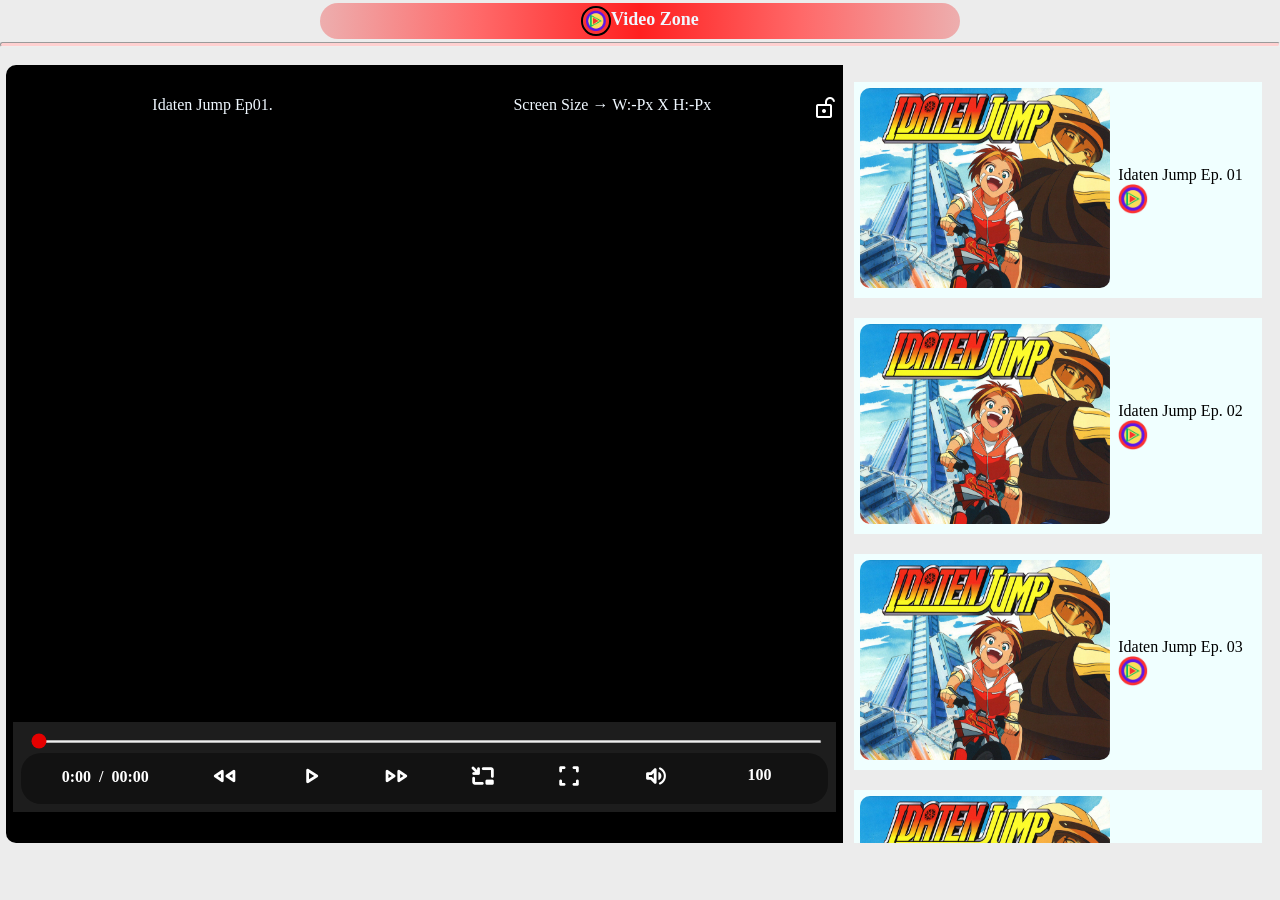
==== index.html @ 2ab311d7 "Update index.html" ====
<!DOCTYPE html>
<html lang="en">
<head>
    <meta charset="UTF-8">
    <meta http-equiv="X-UA-Compatible" content="IE=edge">
    <meta name="viewport" content="width=device-width, initial-scale=1.0">
    <title>VideoZone</title>
    <link rel="icon" type="image/x-icon" href="images/Vz.jpg">
    <link rel="stylesheet" href="Vp.css">
    <link rel="stylesheet" href="https://fonts.googleapis.com/css2?family=Material+Symbols+Rounded:opsz,wght,FILL,GRAD@35,400,1,0" />
    <!-- <script src="Cv.js" defer></script> -->
    <script src="vp.js" defer></script>
    <!-- <script src="Videoplay.js" defer></script> -->
</head>
<body  oncontextmenu="return false">
  <div class="VZ">
    <h1 style="background-image:linear-gradient(to right,rgb(237, 174, 174),rgb(255, 104, 104),rgb(255, 32, 32),rgb(255, 104, 104),rgb(237, 174, 174));color:aliceblue;text-align:center;border-radius: 30px;padding:3px;font-size:large;"><img title="Double Click To Play" src="images/Vz.jpg">Video Zone</h1> 
  </div>
  <hr><br>
  <div id="screendiv">    
    <div id="divscreen">
      <div id="topline">
        <span id="videonamediv">Idaten Jump Ep01. </span><span id="screensizebox"> Screen Size → W:-Px X H:-Px</span><span class="material-symbols-rounded" id="controloff" title="Hide Controls ?" onclick="controldisplay('controlscontainer')"style="display:block;">lock_open_right</span>
      </div>
      <span id="controlon" title=" Unhide Controls ?"style="display:none;"onclick="controldisplay('controlscontainer')" class="material-symbols-rounded">lock</span>
      <video id="screen" src="https://drive.google.com/uc?id=17fX93QQMP7njPQOnDocSz2VIwqGGJq8P" type="video/mp4">
      </video>
        <div id="controlscontainer" style="display: flex;">
            <input id="progress" min="0" max="100" title="Seek" type="range" steps="any" value="0">
            <div id="controls">
                <div id="timer">
                    <div class="currtime">0:00</div>
                    <div>&ensp;/&ensp;</div>
                    <div class="totaltime">00:00</div>
                </div>
                <div id="back" title="Seek Backward"><span class="material-symbols-rounded">fast_rewind</span></div>
                <div id="play" style="display:block;" title="Play"><strong><span class="material-symbols-rounded">play_arrow</span></strong></div>
                <div id="pause" style="display:none;" title="Pause"><span class="material-symbols-rounded">pause</span></div>
                <div id="forward" title="Seek Forward"><span class="material-symbols-rounded">fast_forward</span></div>    
                <div id="minip" style="display:block;" title="Click to go in Picture in Picture Mode"><span class="material-symbols-rounded">pip</span></div>
                <div id="fullscr" style="display:block;"title="Click to enter Fullscreen Mode"><span id="enterfullscr" class="material-symbols-rounded">fullscreen</span></div>
                <div id="exitfullscr" style="display:none;"title="Click for exiting Fullscreen Mode"><span class="material-symbols-rounded">fullscreen_exit</span></div>
                <div id="voln" style="display:block" title="Click to Mute"><span class="material-symbols-rounded">volume_up</span></div>
                <div id="mute" style="display:none" title="Click to Unmute"><span class="material-symbols-rounded">volume_off</span></div>
                <div id="volumectrl">
                    <div id="volval">100</div>
                    <div><input type="range" min="0" max="100" steps="any" value="100" id="volslider" title="Volume"></div>
                </div>
            </div>
        </div>
      </div>
      <div id="playlistbox">
        <div id="video" title="Double Click To Play"ondblclick="changevideo('https://drive.google.com/uc?id=17fX93QQMP7njPQOnDocSz2VIwqGGJq8P')" onclick="changename('Idaten Jump Ep01.')"><div id="Logo"><img title="Double Click To Play" id ="emoji"src="images/IdatenJumpthumb.jpg" loading="lazy"></div><div id="videoname"> Idaten Jump Ep. 01 <img src="images/Vz.jpg" alt=""loading="lazy"></div></div>
        <div id="video" title="Double Click To Play"ondblclick="changevideo('https://drive.google.com/uc?id=1LpdgyJtOFF5Zq3sFD_Yh4rYKMyDdZ2xb')" onclick="changename('Idaten Jump Ep02.')"><div id="Logo"><img title="Double Click To Play" id ="emoji"src="images/IdatenJumpthumb.jpg" loading="lazy"></div><div id="videoname"> Idaten Jump Ep. 02 <img src="images/Vz.jpg" alt=""loading="lazy"></div></div>
        <div id="video" title="Double Click To Play"ondblclick="changevideo('https://drive.google.com/uc?id=1TwIGcS3vvm5MdcJZX16FSysqMiQM6kZU')" onclick="changename('Idaten Jump Ep03.')"><div id="Logo"><img title="Double Click To Play" id ="emoji"src="images/IdatenJumpthumb.jpg" loading="lazy"></div><div id="videoname"> Idaten Jump Ep. 03 <img src="images/Vz.jpg" alt=""loading="lazy"></div></div>
        <div id="video" title="Double Click To Play"ondblclick="changevideo('https://drive.google.com/uc?id=1SN4HrGyn4Rx7WLSH6e83dNX7ka7Sp0pX')" onclick="changename('Idaten Jump Ep04.')"><div id="Logo"><img  title="Double Click To Play"id ="emoji"src="images/IdatenJumpthumb.jpg" loading="lazy"></div><div id="videoname"> Idaten Jump Ep. 04 <img src="images/Vz.jpg" alt=""loading="lazy"></div></div>
        <div id="video" title="Double Click To Play"ondblclick="changevideo('https://drive.google.com/uc?id=1RLSKfBnV1SX9iva5cTBljS2ZFB76FhCT')" onclick="changename('Idaten Jump Ep05.')"><div id="Logo"><img title="Double Click To Play" id ="emoji"src="images/IdatenJumpthumb.jpg" loading="lazy"></div><div id="videoname"> Idaten Jump Ep. 05 <img src="images/Vz.jpg" alt=""loading="lazy"></div></div>
        <div id="video" title="Double Click To Play"ondblclick="changevideo('https://drive.google.com/uc?id=13RPdfA_qL4JXfD3C7utwh7-Bg0ZV3koY')" onclick="changename('Idaten Jump Ep06.')"><div id="Logo"><img title="Double Click To Play" id ="emoji"src="images/IdatenJumpthumb.jpg" loading="lazy"></div><div id="videoname"> Idaten Jump Ep. 06 <img src="images/Vz.jpg" alt=""loading="lazy"></div></div>
        <div id="video" title="Double Click To Play"ondblclick="changevideo('https://drive.google.com/uc?id=19SU13CrgwAM-6_XJYVrpFC8CmPB7UXJ-')" onclick="changename('Idaten Jump Ep07.')"><div id="Logo"><img title="Double Click To Play" id ="emoji"src="images/IdatenJumpthumb.jpg" loading="lazy"></div><div id="videoname"> Idaten Jump Ep. 07 <img src="images/Vz.jpg" alt=""loading="lazy"></div></div>
        <div id="video" title="Double Click To Play"ondblclick="changevideo('https://drive.google.com/uc?id=1nNVzIRfTKL1hcSTtJ85rYpInzCCMkB2B')" onclick="changename('Idaten Jump Ep08.')"><div id="Logo"><img title="Double Click To Play" id ="emoji"src="images/IdatenJumpthumb.jpg" loading="lazy"></div><div id="videoname"> Idaten Jump Ep. 08 <img src="images/Vz.jpg" alt=""loading="lazy"></div></div>
        <div id="video" title="Double Click To Play"ondblclick="changevideo('https://drive.google.com/uc?id=1M0Oy7IV7PtsjEBSqBiI3Nrl9AWj2uve-')" onclick="changename('Idaten Jump Ep09.')"><div id="Logo"><img title="Double Click To Play" id ="emoji"src="images/IdatenJumpthumb.jpg" loading="lazy"></div><div id="videoname"> Idaten Jump Ep. 09 <img src="images/Vz.jpg" alt=""loading="lazy"></div></div>
        <div id="video" title="Double Click To Play"ondblclick="changevideo('https://drive.google.com/uc?id=1KN3f-aL7c00NjUzwoz6NjCIOn2vcNPpG')" onclick="changename('Idaten Jump Ep10.')"><div id="Logo"><img title="Double Click To Play" id ="emoji"src="images/IdatenJumpthumb.jpg" loading="lazy"></div><div id="videoname"> Idaten Jump Ep. 10<img src="images/Vz.jpg" alt=""loading="lazy"></div></div>
        <div id="video" title="Double Click To Play"ondblclick="changevideo('https://drive.google.com/uc?id=1cTh1K5lPnvPtdeQ1439SAeDF27GjWcjZ')" onclick="changename('Idaten Jump Ep11.')"><div id="Logo"><img title="Double Click To Play" id ="emoji"src="images/IdatenJumpthumb.jpg" loading="lazy"></div><div id="videoname"> Idaten Jump Ep. 11<img src="images/Vz.jpg" alt=""loading="lazy"></div></div>
        <div id="video" title="Double Click To Play"ondblclick="changevideo('https://drive.google.com/uc?id=1NzWOO1Q-bLQMmb6wIt8wAMizdJyYcDRH')" onclick="changename('Idaten Jump Ep12.')"><div id="Logo"><img title="Double Click To Play" id ="emoji"src="images/IdatenJumpthumb.jpg" loading="lazy"></div><div id="videoname"> Idaten Jump Ep. 12 <img src="images/Vz.jpg" alt=""loading="lazy"></div></div>
        <div id="video" title="Double Click To Play"ondblclick="changevideo('https://drive.google.com/uc?id=1zjcLsHFSBz-BXbhmHZDAe264FQ-FbCeS')" onclick="changename('Idaten Jump Ep13.')"><div id="Logo"><img title="Double Click To Play" id ="emoji"src="images/IdatenJumpthumb.jpg" loading="lazy"></div><div id="videoname"> Idaten Jump Ep. 13 <img src="images/Vz.jpg" alt=""loading="lazy"></div></div>
        <div id="video" title="Double Click To Play"ondblclick="changevideo('https://drive.google.com/uc?id=1YOs_XMV3zIWLnbPQ9BtK8FJat3lQAQL5')" onclick="changename('Idaten Jump Ep14.')"><div id="Logo"><img title="Double Click To Play" id ="emoji"src="images/IdatenJumpthumb.jpg" loading="lazy"></div><div id="videoname"> Idaten Jump Ep. 14 <img src="images/Vz.jpg" alt=""loading="lazy"></div></div>
        <div id="video" title="Double Click To Play"ondblclick="changevideo('https://drive.google.com/uc?id=16KUlC-424HCEi-WEUWo0r0gmbvrbl0s3')" onclick="changename('Idaten Jump Ep15.')"><div id="Logo"><img title="Double Click To Play" id ="emoji"src="images/IdatenJumpthumb.jpg" loading="lazy"></div><div id="videoname"> Idaten Jump Ep. 15 <img src="images/Vz.jpg" alt=""loading="lazy"></div></div>
        <div id="video" title="Double Click To Play"ondblclick="changevideo('https://drive.google.com/uc?id=1_Dw-xEtk8DD_Y3RrZD5NjyHJY6Xaah5_')" onclick="changename('Idaten Jump Ep16.')"><div id="Logo"><img title="Double Click To Play" id ="emoji"src="images/IdatenJumpthumb.jpg" loading="lazy"></div><div id="videoname"> Idaten Jump Ep. 16 <img src="images/Vz.jpg" alt=""loading="lazy"></div></div>
        <div id="video" title="Double Click To Play"ondblclick="changevideo('https://drive.google.com/uc?id=1NCholr8GoaM24Q5WagCtxHX-SGfPcDni')" onclick="changename('Idaten Jump Ep17.')"><div id="Logo"><img title="Double Click To Play" id ="emoji"src="images/IdatenJumpthumb.jpg" loading="lazy"></div><div id="videoname"> Idaten Jump Ep. 17 <img src="images/Vz.jpg" alt=""loading="lazy"></div></div>
        <div id="video" title="Double Click To Play"ondblclick="changevideo('https://drive.google.com/uc?id=1Hq-FkrAMZGl-4llx71GLIh3LMsFCZaQB')" onclick="changename('Idaten Jump Ep18.')"><div id="Logo"><img title="Double Click To Play" id ="emoji"src="images/IdatenJumpthumb.jpg" loading="lazy"></div><div id="videoname"> Idaten Jump Ep. 18 <img src="images/Vz.jpg" alt=""loading="lazy"></div></div>
        <div id="video" title="Double Click To Play"ondblclick="changevideo('https://drive.google.com/uc?id=1H3FiuPw2QKkeQbQ7gmm7EzSs0DmO3wHm')" onclick="changename('Idaten Jump Ep19.')"><div id="Logo"><img title="Double Click To Play" id ="emoji"src="images/IdatenJumpthumb.jpg" loading="lazy"></div><div id="videoname"> Idaten Jump Ep. 19 <img src="images/Vz.jpg" alt=""loading="lazy"></div></div>
        <div id="video" title="Double Click To Play"ondblclick="changevideo('https://drive.google.com/uc?id=1NzWOO1Q-bLQMmb6wIt8wAMizdJyYcDRH')" onclick="changename('Idaten Jump Ep20.')"><div id="Logo"><img title="Double Click To Play" id ="emoji"src="images/IdatenJumpthumb.jpg" loading="lazy"></div><div id="videoname"> Idaten Jump Ep. 20 <img src="images/Vz.jpg" alt=""loading="lazy"></div></div>
        <div id="video" title="Double Click To Play"ondblclick="changevideo('https://drive.google.com/uc?id=10lUFYtxxaXyzh9rgh2ZUHt2tdxdGWPEf')" onclick="changename('Idaten Jump Ep21.')"><div id="Logo"><img title="Double Click To Play" id ="emoji"src="images/IdatenJumpthumb.jpg" loading="lazy"></div><div id="videoname"> Idaten Jump Ep. 21 <img src="images/Vz.jpg" alt=""loading="lazy"></div></div>
        <div id="video" title="Double Click To Play"ondblclick="changevideo('https://drive.google.com/uc?id=1cnpUNpBY9U5Ge2I03qOAxcx2jHKhn2UB')" onclick="changename('Idaten Jump Ep22.')"><div id="Logo"><img title="Double Click To Play" id ="emoji"src="images/IdatenJumpthumb.jpg" loading="lazy"></div><div id="videoname"> Idaten Jump Ep. 22 <img src="images/Vz.jpg" alt=""loading="lazy"></div></div>
        <div id="video" title="Double Click To Play"ondblclick="changevideo('https://drive.google.com/uc?id=12oncHoFNlaydz7SIpJPyz1yTrCF2t9TG')" onclick="changename('Idaten Jump Ep23.')"><div id="Logo"><img title="Double Click To Play" id ="emoji"src="images/IdatenJumpthumb.jpg" loading="lazy"></div><div id="videoname"> Idaten Jump Ep. 23 <img src="images/Vz.jpg" alt=""loading="lazy"></div></div>
        <div id="video" title="Double Click To Play"ondblclick="changevideo('https://drive.google.com/uc?id=1aTvTTdFdYvej8iIGMq9Grhxmm9UWGKBs')" onclick="changename('Idaten Jump Ep24.')"><div id="Logo"><img title="Double Click To Play" id ="emoji"src="images/IdatenJumpthumb.jpg" loading="lazy"></div><div id="videoname"> Idaten Jump Ep. 24 <img src="images/Vz.jpg" alt=""loading="lazy"></div></div>
        <div id="video" title="Double Click To Play"ondblclick="changevideo('https://drive.google.com/uc?id=1NQAOePSqjx8ctV0KOVYuPkFlQG3tau9T')" onclick="changename('Idaten Jump Ep25.')"><div id="Logo"><img title="Double Click To Play" id ="emoji"src="images/IdatenJumpthumb.jpg" loading="lazy"></div><div id="videoname"> Idaten Jump Ep. 25 <img src="images/Vz.jpg" alt=""loading="lazy"></div></div>
        <div id="video" title="Double Click To Play"ondblclick="changevideo('https://drive.google.com/uc?id=133sZZ_5Diacn5u-cqip_7JMGbKk9vdkr')" onclick="changename('Idaten Jump Ep26.')"><div id="Logo"><img title="Double Click To Play" id ="emoji"src="images/IdatenJumpthumb.jpg" loading="lazy"></div><div id="videoname"> Idaten Jump Ep. 26 <img src="images/Vz.jpg" alt=""loading="lazy"></div></div>
        <div id="video" title="Double Click To Play"ondblclick="changevideo('https://drive.google.com/uc?id=1RakEUXyHnZ6UECsiVqlHtZVv86vgnDsk')" onclick="changename('Idaten Jump Ep27.')"><div id="Logo"><img title="Double Click To Play" id ="emoji"src="images/IdatenJumpthumb.jpg" loading="lazy"></div><div id="videoname"> Idaten Jump Ep. 27 <img src="images/Vz.jpg" alt=""loading="lazy"></div></div>
        <div id="video" title="Double Click To Play"ondblclick="changevideo('https://drive.google.com/uc?id=1nDBQVuskom_l6gjia_QjTYj3BTf6cYD-')" onclick="changename('Idaten Jump Ep28.')"><div id="Logo"><img title="Double Click To Play" id ="emoji"src="images/IdatenJumpthumb.jpg" loading="lazy"></div><div id="videoname"> Idaten Jump Ep. 28 <img src="images/Vz.jpg" alt=""loading="lazy"></div></div>
        <div id="video" title="Double Click To Play"ondblclick="changevideo('https://drive.google.com/uc?id=176Cuxz87i3bTb8BmGzcJK0HsfFaffQhE')" onclick="changename('Idaten Jump Ep29.')"><div id="Logo"><img title="Double Click To Play" id ="emoji"src="images/IdatenJumpthumb.jpg" loading="lazy"></div><div id="videoname"> Idaten Jump Ep. 29 <img src="images/Vz.jpg" alt=""loading="lazy"></div></div>
        <div id="video" title="Double Click To Play"ondblclick="changevideo('https://drive.google.com/uc?id=1JJUguyQQAQrxoTHnbAvAYMuiD7OzA4mr')" onclick="changename('Idaten Jump Ep30.')"><div id="Logo"><img title="Double Click To Play" id ="emoji"src="images/IdatenJumpthumb.jpg" loading="lazy"></div><div id="videoname"> Idaten Jump Ep. 30 <img src="images/Vz.jpg" alt=""loading="lazy"></div></div>
        <div id="video" title="Double Click To Play"ondblclick="changevideo('https://drive.google.com/uc?id=1RR7SftbVyW5n6PhwxAj5ihOQl_xAYyJV')" onclick="changename('Idaten Jump Ep31.')"><div id="Logo"><img title="Double Click To Play" id ="emoji"src="images/IdatenJumpthumb.jpg" loading="lazy"></div><div id="videoname"> Idaten Jump Ep. 31 <img src="images/Vz.jpg" alt=""loading="lazy"></div></div>
        <div id="video" title="Double Click To Play"ondblclick="changevideo('https://drive.google.com/uc?id=10KX0tIyzoZ3Cq7kiVBG3ZfjT9f9Oyf_u')" onclick="changename('Idaten Jump Ep32.')"><div id="Logo"><img title="Double Click To Play" id ="emoji"src="images/IdatenJumpthumb.jpg" loading="lazy"></div><div id="videoname"> Idaten Jump Ep. 32 <img src="images/Vz.jpg" alt=""loading="lazy"></div></div>
        <div id="video" title="Double Click To Play"ondblclick="changevideo('https://drive.google.com/uc?id=1ZkWudvSAaCGYrXl0HVx_zav2XrB86usK')" onclick="changename('Idaten Jump Ep33.')"><div id="Logo"><img title="Double Click To Play" id ="emoji"src="images/IdatenJumpthumb.jpg" loading="lazy"></div><div id="videoname"> Idaten Jump Ep. 33 <img src="images/Vz.jpg" alt=""loading="lazy"></div></div>
        <div id="video" title="Double Click To Play"ondblclick="changevideo('https://drive.google.com/uc?id=1K0Di3MfkjHk4UDvjrr5KkO4A1Z-guvLd')" onclick="changename('Idaten Jump Ep34.')"><div id="Logo"><img title="Double Click To Play" id ="emoji"src="images/IdatenJumpthumb.jpg" loading="lazy"></div><div id="videoname"> Idaten Jump Ep. 34 <img src="images/Vz.jpg" alt=""loading="lazy"></div></div>
        <div id="video" title="Double Click To Play"ondblclick="changevideo('https://drive.google.com/uc?id=1jsn6B5m_AwWTYIc1BfIm1nRVacPMViAY')" onclick="changename('Idaten Jump Ep35.')"><div id="Logo"><img title="Double Click To Play" id ="emoji"src="images/IdatenJumpthumb.jpg" loading="lazy"></div><div id="videoname"> Idaten Jump Ep. 35 <img src="images/Vz.jpg" alt=""loading="lazy"></div></div>
        <div id="video" title="Double Click To Play"ondblclick="changevideo('https://drive.google.com/uc?id=1t5s2L38eoExsZF3nmopWFsJfPkww-wX0')" onclick="changename('Idaten Jump Ep36.')"><div id="Logo"><img title="Double Click To Play" id ="emoji"src="images/IdatenJumpthumb.jpg" loading="lazy"></div><div id="videoname"> Idaten Jump Ep. 36 <img src="images/Vz.jpg" alt=""loading="lazy"></div></div>
        <div id="video" title="Double Click To Play"ondblclick="changevideo('https://drive.google.com/uc?id=10zs3lKbzdxbiz7TKKsu_6foVE_UYQrhO')" onclick="changename('Idaten Jump Ep37.')"><div id="Logo"><img title="Double Click To Play" id ="emoji"src="images/IdatenJumpthumb.jpg" loading="lazy"></div><div id="videoname"> Idaten Jump Ep. 37 <img src="images/Vz.jpg" alt=""loading="lazy"></div></div>
        <div id="video" title="Double Click To Play"ondblclick="changevideo('https://drive.google.com/uc?id=15ya4qVPLOBxLiGp393Pk1Kn27DXCWtc8')" onclick="changename('Idaten Jump Ep38.')"><div id="Logo"><img title="Double Click To Play" id ="emoji"src="images/IdatenJumpthumb.jpg" loading="lazy"></div><div id="videoname"> Idaten Jump Ep. 38 <img src="images/Vz.jpg" alt=""loading="lazy"></div></div>
        <div id="video" title="Double Click To Play"ondblclick="changevideo('https://drive.google.com/uc?id=1SfdKf-7RVE_GME5CnPPgkpxZZre2S-ED')" onclick="changename('Idaten Jump Ep39.')"><div id="Logo"><img title="Double Click To Play" id ="emoji"src="images/IdatenJumpthumb.jpg" loading="lazy"></div><div id="videoname"> Idaten Jump Ep. 39 <img src="images/Vz.jpg" alt=""loading="lazy"></div></div>
        <div id="video" title="Double Click To Play"ondblclick="changevideo('https://drive.google.com/uc?id=19QKV19bE2QgciWbFg3xT21b7W-khdlTm')" onclick="changename('Idaten Jump Ep40.')"><div id="Logo"><img title="Double Click To Play" id ="emoji"src="images/IdatenJumpthumb.jpg" loading="lazy"></div><div id="videoname"> Idaten Jump Ep. 40 <img src="images/Vz.jpg" alt=""loading="lazy"></div></div>
        <div id="video" title="Double Click To Play"ondblclick="changevideo('https://drive.google.com/uc?id=1IfufjBr4S6At7XJepBP1M2KHP1uzuOqy')" onclick="changename('Idaten Jump Ep41.')"><div id="Logo"><img title="Double Click To Play" id ="emoji"src="images/IdatenJumpthumb.jpg" loading="lazy"></div><div id="videoname"> Idaten Jump Ep. 41 <img src="images/Vz.jpg" alt=""loading="lazy"></div></div>
        <div id="video" title="Double Click To Play"ondblclick="changevideo('https://drive.google.com/uc?id=14iJgr67A8cMvHpHwsr600a-_VkKqzgth')" onclick="changename('Idaten Jump Ep42.')"><div id="Logo"><img title="Double Click To Play" id ="emoji"src="images/IdatenJumpthumb.jpg" loading="lazy"></div><div id="videoname"> Idaten Jump Ep. 42 <img src="images/Vz.jpg" alt=""loading="lazy"></div></div>
        <div id="video" title="Double Click To Play"ondblclick="changevideo('https://drive.google.com/uc?id=1pSYR-BVl3dHw35lNqKTnbGMB7OXNdOYn')" onclick="changename('Idaten Jump Ep43.')"><div id="Logo"><img title="Double Click To Play" id ="emoji"src="images/IdatenJumpthumb.jpg" loading="lazy"></div><div id="videoname"> Idaten Jump Ep. 43 <img src="images/Vz.jpg" alt=""loading="lazy"></div></div>
        <div id="video" title="Double Click To Play"ondblclick="changevideo('https://drive.google.com/uc?id=1eXd4zCKet_3FHb0aqdgbnvcBhavNp1p1')" onclick="changename('Idaten Jump Ep44.')"><div id="Logo"><img title="Double Click To Play" id ="emoji"src="images/IdatenJumpthumb.jpg" loading="lazy"></div><div id="videoname"> Idaten Jump Ep. 44 <img src="images/Vz.jpg" alt=""loading="lazy"></div></div>
        <div id="video" title="Double Click To Play"ondblclick="changevideo('https://drive.google.com/uc?id=1-o-mIEHHTzXNYeWZicRTPbEBNftY4RS-')" onclick="changename('Idaten Jump Ep45.')"><div id="Logo"><img title="Double Click To Play" id ="emoji"src="images/IdatenJumpthumb.jpg" loading="lazy"></div><div id="videoname"> Idaten Jump Ep. 45 <img src="images/Vz.jpg" alt=""loading="lazy"></div></div>
        <div id="video" title="Double Click To Play"ondblclick="changevideo('https://drive.google.com/uc?id=1bVCgWBIbTXarBgq7RW8oxLqRmpDVH5CV')" onclick="changename('Idaten Jump Ep46.')"><div id="Logo"><img title="Double Click To Play" id ="emoji"src="images/IdatenJumpthumb.jpg" loading="lazy"></div><div id="videoname"> Idaten Jump Ep. 46 <img src="images/Vz.jpg" alt=""loading="lazy"></div></div>
        <div id="video" title="Double Click To Play"ondblclick="changevideo('https://drive.google.com/uc?id=1xIwNSf-aWnPAz7Uz4JQqZ9fuGsqf8SGt')" onclick="changename('Idaten Jump Ep47.')"><div id="Logo"><img title="Double Click To Play" id ="emoji"src="images/IdatenJumpthumb.jpg" loading="lazy"></div><div id="videoname"> Idaten Jump Ep. 47 <img src="images/Vz.jpg" alt=""loading="lazy"></div></div>
        <div id="video" title="Double Click To Play"ondblclick="changevideo('https://drive.google.com/uc?id=1ynMrp8n38M3ad5VOBbqx-EdEASF_830n')" onclick="changename('Idaten Jump Ep48.')"><div id="Logo"><img title="Double Click To Play" id ="emoji"src="images/IdatenJumpthumb.jpg" loading="lazy"></div><div id="videoname"> Idaten Jump Ep. 48 <img src="images/Vz.jpg" alt=""loading="lazy"></div></div>
        <div id="video" title="Double Click To Play"ondblclick="changevideo('https://drive.google.com/uc?id=1D-OwvOVNtZHYpZ_N-MKbl8HlsvWsX4dm')" onclick="changename('Idaten Jump Ep49.')"><div id="Logo"><img title="Double Click To Play" id ="emoji"src="images/IdatenJumpthumb.jpg" loading="lazy"></div><div id="videoname"> Idaten Jump Ep. 49 <img src="images/Vz.jpg" alt=""loading="lazy"></div></div>
        <div id="video" title="Double Click To Play"ondblclick="changevideo('https://drive.google.com/uc?id=1kHnAfwTFt_P5tzF9evaD78GBT0_7xwZ6')" onclick="changename('Idaten Jump Ep50.')"><div id="Logo"><img title="Double Click To Play" id ="emoji"src="images/IdatenJumpthumb.jpg" loading="lazy"></div><div id="videoname"> Idaten Jump Ep. 50 <img src="images/Vz.jpg" alt=""loading="lazy"></div></div>
        <div id="video" title="Double Click To Play"ondblclick="changevideo('https://drive.google.com/uc?id=1IVk9gOaiMWZZ8czUKcYofw7kp5Rz9UxV')" onclick="changename('Idaten Jump Ep51.')"><div id="Logo"><img title="Double Click To Play" id ="emoji"src="images/IdatenJumpthumb.jpg" loading="lazy"></div><div id="videoname"> Idaten Jump Ep. 51 <img src="images/Vz.jpg" alt=""loading="lazy"></div></div>
        <div id="video" title="Double Click To Play"ondblclick="changevideo('https://drive.google.com/uc?id=18u2LAx40rUVEBUuUGUJAf6fN_ZT3YTbR')" onclick="changename('Idaten Jump Ep52.')"><div id="Logo"><img title="Double Click To Play" id ="emoji"src="images/IdatenJumpthumb.jpg" loading="lazy"></div><div id="videoname"> Idaten Jump Ep. 52 <img src="images/Vz.jpg" alt=""loading="lazy"></div></div>
        <div id="video" title="Double Click To Play"ondblclick="changevideo('images/Genius_2018_Hindi_Full_Movie_Proper_HDRip_(FilmyZilla.cc).mp4')" onclick="changename('Genius')"><div id="Logo"><img title="Double Click To Play"id ="emoji"src="images/IdatenJumpthumb.jpg" loading="lazy"></div><div id="videoname"> Genius <img src="images/Vz.jpg" alt=""loading="lazy"></div></div>
        <div id="video" title="Double Click To Play"ondblclick="changevideo('VideoZoneImages/Avatar.mp4')" onclick="changename('Avtar')"><div id="Logo"><img title="Double Click To Play" id ="emoji"src="images/IdatenJumpthumb.jpg"></div><div id="videoname"> Avtar <img title="Double Click To Play" loading="lazy" src="images/Vz.jpg" alt=""loading="lazy"></div></div>
    </div> 
  </div>
</body>
</html>
---- Vp.css ----
@import url(https://fonts.googleapis.com/css2?family=DynaPuff&display=swap);
@import url(https://fonts.googleapis.com/css2?family=Rubik:wght@300&display=swap);
@import url(https://colorhunt.co/palette/b1b2ffaac4ffd2daffeef1ff);
.VZ img,.navigation img,.socialButtons img{
    height:2vw;
    width:2vw;
    vertical-align:middle
}
#close{
color:red;
}
.navButtons button,.socialButtons button{word-wrap:break-word;font-family:DynaPuff,cursive}
*{padding:0;transition:all ease-in-out 0.2s; user-select: none; -moz-user-select: none;-webkit-user-select: none;}
#divscreen,.navigation,.socialButtons{height:fit-content}
hr{background-color:#ffd0d0}#screen,#volval{align-self:center}
#videoname,#volumectrl,#volval,.VZ img{vertical-align:middle}
#videoname img{
    width:30px;
    height:30px;
}
#topline{width:100%;height:25px;align-self: flex-start;display:flex;flex-direction: row;align-content: space-around;align-items: center;justify-content: center;background-color:transparent;}
#videonamediv,#screensizebox{width:50%;height:25px;color:#f0f8ff;background-color:rgba(0,0,0,.455);text-align: center;}
#timer,#volval,.ham{font-weight:700}
#volumectrl:hover{box-shadow:0px 0px 2px 2px rgba(128,128,128,.699)}
hr{height:.2em;border-radius:20px}.VZ{margin:.25% 25%;width:50%}
#timer,#volumectrl,.navigation{align-content:center;width:fit-content}
.navigation{position:fixed;display:flex;flex-direction:column;align-items:center;top:0;left:0;z-index:200;}
#divscreen,.ham{flex-direction:column}
.socialButtons img,.navigation img{border-radius:50%;border:2px solid #515151}
.VZ img{border-radius:50%;border:2px solid #000}
.ham:hover+.navButtons{display:inline-block}
.navButtons button{ display:flex;flex-direction:row;width:15em;height:5em;overflow:hidden;padding:.5em;border-radius:10px;font-size:12px;border-color:#848484;background-color:#fff;transition:width .1s,height .1s,background-color .5s,border-color .1s;color:#00f;align-items: center;}
.navButtons{background-color:rgba(39,39,39,.87);border-radius:10px;padding:2%;box-shadow: 0 0 3px 3px rgba(128, 128, 128, 0.622);}
.socialButtons,.socialButtons:hover{position:absolute;background-color:rgba(255,255,255,.818);text-align:center}
.navButtons button:hover{background-color:#002ca5;border-color:#fff;border-width:.8mm;color:#fff;cursor:pointer}
.navButtons button:active{transform:translateY(2px)}
.Social a,.navigation a{color:#000;padding:3px 0;text-decoration:none;}
li{list-style-type:none;margin-top:.08vw}
.Social{text-align:center}
.socialButtons{width:fit-content;padding:1% 2%;border:2px solid #000;border-radius:20px}
.Social:hover .socialButtons{display:inline-block;transition:display 20ms}
.socialButtons:hover{display:inline-flex;box-shadow:0 8px 8px 0 rgba(0,0,0,.2);z-index:5}
.socialButtons button{width:12em;height:4em;padding:1%;border-radius:20px;font-size:10px;border-color:#383838;background-color:#fff;color:#00f;margin:1%;padding:0.5em;}
.socialButtons button:hover{background-color:#ffeded;border:2px solid #0ff outset 2px ;color:#000;}
@media screen and (max-width:980px)
{
    .VZ img,.navigation img,.socialButtons img{
        height:30px;
        width:30px;
    }
    body{text-align:center}
    .navigation{position:fixed;top:0;left:0;padding:.05vw}
    .navButtons{background-color:rgba(51,51,51,.87);border-radius:10px;padding:1%}
    .Social{width:20vw;height:fit-content;margin-left:.05vw}

}
.ham{position:sticky;text-align:center;align-self:flex-start;top:0;left:0;padding:1%;width:50px;height:50px}
#Logo,#controls,#videoname,.ham{padding:1%}
*{margin:0}
body{background-color:rgb(236, 236, 236)
}
.ham{display:flex;justify-content:center;justify-items:center;align-items:center;align-content:center;font-size:12px;background-color:#ebebebb1;border-radius:50%;cursor:pointer;border:2px solid #b1b1b1}
#divscreen,#playlistbox,#video{display:flex}
#header{background-color:#d3d3d3;width:100%;height:6.5vh;top:0;font-size:28px}
#screendiv{display:flex;flex-direction:row;width:99%;height:85vh;z-index:100;padding:.5%;align-items: center;}
#divscreen{width:65%;background-color:#000000;overflow:hidden;height:85vh;padding:0.5%;border-radius: 10px 0 0 10px;justify-content: center;}
#controls .material-symbols-rounded{font-variation-settings:'FILL' 0,'wght' 700,'GRAD' 0,'opsz' 35;}
#screen{width:100%;height:65vh;margin:8px;}
#playlistbox{flex-direction:column;width:33%;height:85vh;background-color:transparent;padding:0.5%;overflow-y:scroll;border-radius: 0 10px 10px 0;}
#video{flex-direction:row;padding:.5%;align-items:center;align-content:center;justify-content:space-around;cursor:pointer;background-color:azure;margin:10px 5px}
#video:hover{border:2px solid; border-color:red;background-color: rgba(255, 125, 140, 0.538);border-radius: 10px;}
#Logo img{width:250px;height:200px;border-radius:10px;flex-shrink:inherit}
#videoname{flex-shrink:inherit}
#controlscontainer{display:flex;flex-direction:column;background-color:#3030309a;padding:1%;position:relative;bottom:0px;margin:0 0 0 0;align-content: space-around;}
#controls{display:flex;flex-direction:row;background-color:#00000065;border-radius:20px;justify-content:space-around;flex-wrap: wrap;}
::-webkit-scrollbar{width:10px;border-radius:0 10px 10px 0}
::-webkit-scrollbar-thumb{background-color:#00f;border-radius:10px}
::-webkit-scrollbar-track{background-color:#8a8a8a;border-radius:0 10px 10px 0}
#back,#forward,#fullscr,#exitfullscr,#minip,#mute,#pause,#play,#voln{width:25px;height:25px;cursor:pointer;text-align:center;vertical-align:baseline;overflow:hidden;position:static;padding:3px;color:#ffffff}
#back:hover,#forward:hover,#fullscr:hover,#exitfullscr:hover,#minip:hover,#mute:hover,#pause:hover,#play:hover,#voln:hover{padding:3px;border-radius:50%;box-shadow:0px 0px 2px 2px rgba(255, 255, 255, 0.699)}
#back:active,#forward:active,#fullscr:active,#exitfullscr:active,#minip:active,#mute:active,#pause:active,#play:active,#voln:active{border:2px solid #faffff;background-color:#fff}
#volumectrl{display:flex;align-items:center;justify-content:center;justify-items:center;height:25px;padding:5px 5px}
#volslider{display:none;width:100px;transition:450ms ease-in-out;z-index:2;height:10px;accent-color:rgb(255, 255, 255) ; vertical-align: middle;}
#volval{font-size:"12px";color:#ffffff;padding:3px;width:50px;height:25px;text-align:center;vertical-align: middle;}
#volslider:focus-within,#volumectrl:hover #volslider{display:block;cursor:pointer;background-color:#fff}
#volumectrl:hover{border-radius:25px}
#progress{width:98%;height:3px;margin:10px;background-color:#21ff8c;border-radius:50%;position:static;accent-color:rgb(229, 0, 0);}
#progress:hover{height:5px;cursor:pointer}
#timer{display:flex;align-items:center;border-radius:25px;z-index:150;color:#ffffff;height:25px;padding:3px 5px}
#video:fullscreen{z-index:3}
#videoname img{width:30px;height:30px;vertical-align: middle;}
#controlon ,#controloff{cursor: pointer;transition: all ease-in-out 1s;width:25px;height:25px;color: rgb(255, 255, 255);align-items: center;align-content: center;text-align:center;justify-content: center;border-radius: 10px;background-color: #000000;}
#controloff{color: rgb(255, 255, 255);}


@media screen and (min-width:250px) and (max-width:600px) and (min-height:500px){
    .material-symbols-rounded{font-variation-settings:'FILL' 1,'wght' 700,'GRAD' 0,'opsz' 8;font-size:10px ;text-align:center;vertical-align:baseline;}
    #back,#forward,#fullscr,#exitfullscr,#minip,#mute,#pause,#play,#voln{width:18px;height:18px;cursor:pointer;text-align:center;vertical-align:baseline;overflow:hidden;position:static;padding:3px;color:#ffffff}
    #back:hover,#forward:hover,#fullscr:hover,#exitfullscr:hover,#minip:hover,#mute:hover,#pause:hover,#play:hover,#voln:hover{border-radius:5px;background-color:transparent;box-shadow:none}
    #volval{font-size:"12px";color:#ffffff;padding:3px;width:50px;height:25px;text-align:center;vertical-align: text-bottom;}
    *{font-size: 10px;text-align: center;vertical-align: middle;}
    #divscreen,#screendiv{flex-direction:column;display:flex;align-content:space-evenly;}
    #divscreen,#header{position:sticky;width:100%}
    #header{text-align:center;background-color:#d3d3d3;height:4vh;top:0;font-size:14px}
    #divscreen{height:60vh;background-color:#000000;top:4vh;border-radius:0;}
    #screen{width:100%;height:40vh;align-self:center;margin:.5%}
    #video{display:flex;flex-direction:column;width:95%;margin:10px 5px}
    #video:hover{border:2px solid; border-color:red;background-color: rgba(255, 125, 140, 0.538);border-radius: 10px;}
    #Logo img{width:150px;height:120px}
    #videoname{padding:1%;vertical-align:middle;flex-shrink:inherit;}
    #videoname img{width:30px;height:30px;vertical-align: middle;}
    #playlistbox{display:flex;flex-direction:row;overflow-x:scroll;overflow-y:hidden;width:99%;height:36vh;align-items:center;border-radius: 0;}
    ::-webkit-scrollbar{height:8px;border-radius:0 0 10px 10px}
    ::-webkit-scrollbar-thumb{background-color:#00f}
    ::-webkit-scrollbar-track{background-color:rgba(0,183,255,.5);border-radius:0 0 10px 10px}
    .socialButtons button{width:15em;height:5em;padding:1%;border-radius:20px;font-size:10px;border-color:#383838;background-color:#fff;color:#00f}
    .socialButtons{width:fit-content;height:fit-content;}
    #controlon,#controloff {font-variation-settings:'FILL' 1,'wght' 300,'GRAD' 0,'opsz'20;transition: all ease-in-out 1s;width:25px;height:25px;color: rgb(255, 255, 255);}
    #controloff {font-variation-settings:'FILL' 0,'wght' 300,'GRAD' 0,'opsz'20;}
}
@media screen and (min-width:500px) and (max-width:1000px) and (max-height:500px){
    #divscreen,#playlistbox{display:flex;height:96vh}
    #screendiv{display:flex;flex-direction:row}
    #header{text-align:center;background-color:#d3d3d3;width:100%;height:4vh;position:sticky;top:0;font-size:14px}
    #divscreen{flex-direction:column;width:80%;background-color:#000000;position:sticky;top:4vh;border-radius:0;}
    #screen{width:70%;height:50vh;align-self:center;margin:.5%}
    #video{display:flex;flex-direction:column;width:97%;margin:3px 2px}
    #Logo img{width:70px;height:50px}
    #videoname{padding:1%;vertical-align:middle;flex-shrink:inherit;font-size:10px}
    #videoname img{width:30px;height:30px;vertical-align: middle;}
    #playlistbox{flex-direction:column;overflow-x:hidden;overflow-y:scroll;width:20%;align-items:center;border-radius: 0;}
    ::-webkit-scrollbar{height:8px;border-radius:0 10px 10px 0}
    ::-webkit-scrollbar-thumb{background-color:#000}
    ::-webkit-scrollbar-track{background-color:rgba(255,255,255,.925);border-radius:0 10px 10px 0}
    .socialButtons button{width:15em;height:5em;padding:1%;border-radius:20px;font-size:10px;border-color:#383838;background-color:#fff;color:#00f}
    .socialButtons{width:fit-content;height:fit-content;}
    #controlon,#controloff {font-variation-settings:'FILL' 1,'wght' 300,'GRAD' 0,'opsz'20;transition: all ease-in-out 1s;width:25px;height:25px;color: rgb(255, 255, 255);}
    #controloff {font-variation-settings:'FILL' 0,'wght' 300,'GRAD' 0,'opsz'20;}

}
@media screen and (min-width:600px) and (max-width:1200px)and (min-height:600px) and (max-height:1300px){
    #divscreen,#screendiv{flex-direction:column;display:flex}
    #divscreen,#header{width:100%;position:sticky}
    #screen,
    *{padding:0}*{margin:0}
    #header{text-align:center;background-color:#d3d3d3;height:4vh;top:0;font-size:14px}
    #divscreen{height:65vh;background-color:#000000;top:4vh;border-radius:0;}
    #screen{width:50%;height:40vh;background-color:#000;align-self:center;margin:.5%}
    #playlistbox{display:flex;flex-direction:column;overflow-y:scroll;width:99%;align-items:center;height:30vh;border-radius: 0;}
    ::-webkit-scrollbar{width:8px;border-radius:0 0 10px 10px}
    ::-webkit-scrollbar-thumb{background-color:#00f}
    ::-webkit-scrollbar-track{background-color:rgba(0,183,255,.5);border-radius:0 10px 10px 0}
    #controls,#controlscontainer{display:flex;width:100%;opacity:1;border:none;padding:5px 0;align-content:center;text-align:center;vertical-align:middle}
    #video{display:flex;flex-direction:row;width:95%}
    #Logo img{width:150px;height:120px}
    #controlscontainer{flex-direction:column;z-index:1;height:15%;align-items:center;background-color:rgba(0, 0, 0, 0.601);color:#ffffff}
    #controls{flex-direction:row;height:75%;justify-content:center;justify-items:center;align-items:center;z-index:100000000;transition:opacity 150ms ease-in-out;border-radius:0;background-color:transparent}
    #back,#forward,#fullscr,#exitfullscr,#minip,#mute,#pause,#play,#voln{width:25px;height:25px;cursor:pointer;align-content:center;align-items:center;text-align:center;vertical-align:middle;background-color:transparent;overflow:hidden;border-radius:2px;position:relative;padding:3px;margin:0 3px}
    #back:hover,#forward:hover,#fullscr:hover,#exitfullscr:hover,#minip:hover,#mute:hover,#pause:hover,#play:hover,#voln:hover{border-radius:50%;padding:3px}
    #volval{font-size:7;color:#ffffff;border-radius:25px; vertical-align: middle;text-align: center;}
    #video:fullscreen{z-index:3}
    #progress{height:2px;width:98%;margin-left:1%;margin-right:1%}
    #progress:hover{height:5px}
    #videoname img{width:30px;height:30px;vertical-align: middle;}
    .socialButtons button{width:15em;height:5em;padding:1%;border-radius:20px;font-size:10px;border-color:#383838;background-color:#fff;color:#00f}
    .socialButtons{width:fit-content;height:fit-content;}
    #controlon,#controloff {font-variation-settings:'FILL' 1,'wght' 300,'GRAD' 0,'opsz'20;transition: all ease-in-out 1s;width:25px;height:25px;color: rgb(255, 255, 255);}
    #controloff {font-variation-settings:'FILL' 0,'wght' 300,'GRAD' 0,'opsz'20;}


}
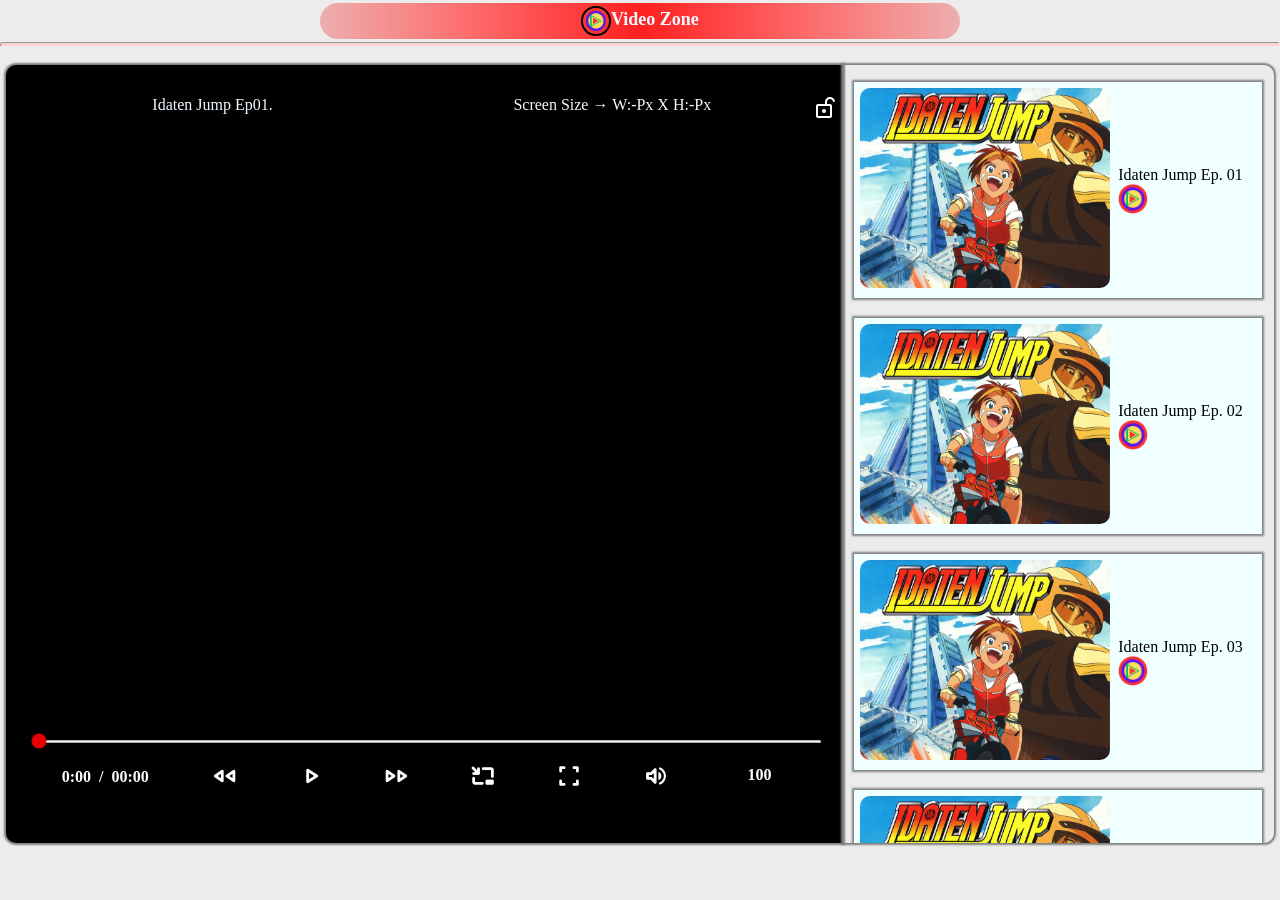
==== commit d6e0889a: "Add files via upload" ====
--- a/index.html
+++ b/index.html
@@ -3,8 +3,8 @@
 <head>
     <meta charset="UTF-8">
     <meta http-equiv="X-UA-Compatible" content="IE=edge">
-    <meta name="viewport" content="width=device-width, initial-scale=1.0">
-    <title>VideoZone</title>
+    <meta name="viewport" content="width=device-width,initial-scale=1.0">
+    <title>VideoPlayer</title>
     <link rel="icon" type="image/x-icon" href="images/Vz.jpg">
     <link rel="stylesheet" href="Vp.css">
     <link rel="stylesheet" href="https://fonts.googleapis.com/css2?family=Material+Symbols+Rounded:opsz,wght,FILL,GRAD@35,400,1,0" />
@@ -14,13 +14,14 @@
 </head>
 <body  oncontextmenu="return false">
   <div class="VZ">
-    <h1 style="background-image:linear-gradient(to right,rgb(237, 174, 174),rgb(255, 104, 104),rgb(255, 32, 32),rgb(255, 104, 104),rgb(237, 174, 174));color:aliceblue;text-align:center;border-radius: 30px;padding:3px;font-size:large;"><img title="Double Click To Play" src="images/Vz.jpg">Video Zone</h1> 
+    <h1 style="background-image:linear-gradient(to right,rgb(237, 174, 174),rgb(255, 104, 104),rgb(255, 32, 32),rgb(255, 104, 104),rgb(237, 174, 174));color:aliceblue;text-align:center;border-radius: 30px;padding:3px;font-size:large;"><img title=" Click To Play" src="images/Vz.jpg">Video Zone</h1> 
   </div>
   <hr><br>
   <div id="screendiv">    
     <div id="divscreen">
       <div id="topline">
-        <span id="videonamediv">Idaten Jump Ep01. </span><span id="screensizebox"> Screen Size → W:-Px X H:-Px</span><span class="material-symbols-rounded" id="controloff" title="Hide Controls ?" onclick="controldisplay('controlscontainer')"style="display:block;">lock_open_right</span>
+        <span id="videonamediv">Idaten Jump Ep01. </span><span id="screensizebox"> Screen Size → W:-Px X H:-Px</span>
+        <span class="material-symbols-rounded" id="controloff" title="Hide Controls ?" onclick="controldisplay('controlscontainer')"style="display:block;">lock_open_right</span>
       </div>
       <span id="controlon" title=" Unhide Controls ?"style="display:none;"onclick="controldisplay('controlscontainer')" class="material-symbols-rounded">lock</span>
       <video id="screen" src="https://drive.google.com/uc?id=17fX93QQMP7njPQOnDocSz2VIwqGGJq8P" type="video/mp4">
@@ -50,61 +51,61 @@
         </div>
       </div>
       <div id="playlistbox">
-        <div id="video" title="Double Click To Play"ondblclick="changevideo('https://drive.google.com/uc?id=17fX93QQMP7njPQOnDocSz2VIwqGGJq8P')" onclick="changename('Idaten Jump Ep01.')"><div id="Logo"><img title="Double Click To Play" id ="emoji"src="images/IdatenJumpthumb.jpg" loading="lazy"></div><div id="videoname"> Idaten Jump Ep. 01 <img src="images/Vz.jpg" alt=""loading="lazy"></div></div>
-        <div id="video" title="Double Click To Play"ondblclick="changevideo('https://drive.google.com/uc?id=1LpdgyJtOFF5Zq3sFD_Yh4rYKMyDdZ2xb')" onclick="changename('Idaten Jump Ep02.')"><div id="Logo"><img title="Double Click To Play" id ="emoji"src="images/IdatenJumpthumb.jpg" loading="lazy"></div><div id="videoname"> Idaten Jump Ep. 02 <img src="images/Vz.jpg" alt=""loading="lazy"></div></div>
-        <div id="video" title="Double Click To Play"ondblclick="changevideo('https://drive.google.com/uc?id=1TwIGcS3vvm5MdcJZX16FSysqMiQM6kZU')" onclick="changename('Idaten Jump Ep03.')"><div id="Logo"><img title="Double Click To Play" id ="emoji"src="images/IdatenJumpthumb.jpg" loading="lazy"></div><div id="videoname"> Idaten Jump Ep. 03 <img src="images/Vz.jpg" alt=""loading="lazy"></div></div>
-        <div id="video" title="Double Click To Play"ondblclick="changevideo('https://drive.google.com/uc?id=1SN4HrGyn4Rx7WLSH6e83dNX7ka7Sp0pX')" onclick="changename('Idaten Jump Ep04.')"><div id="Logo"><img  title="Double Click To Play"id ="emoji"src="images/IdatenJumpthumb.jpg" loading="lazy"></div><div id="videoname"> Idaten Jump Ep. 04 <img src="images/Vz.jpg" alt=""loading="lazy"></div></div>
-        <div id="video" title="Double Click To Play"ondblclick="changevideo('https://drive.google.com/uc?id=1RLSKfBnV1SX9iva5cTBljS2ZFB76FhCT')" onclick="changename('Idaten Jump Ep05.')"><div id="Logo"><img title="Double Click To Play" id ="emoji"src="images/IdatenJumpthumb.jpg" loading="lazy"></div><div id="videoname"> Idaten Jump Ep. 05 <img src="images/Vz.jpg" alt=""loading="lazy"></div></div>
-        <div id="video" title="Double Click To Play"ondblclick="changevideo('https://drive.google.com/uc?id=13RPdfA_qL4JXfD3C7utwh7-Bg0ZV3koY')" onclick="changename('Idaten Jump Ep06.')"><div id="Logo"><img title="Double Click To Play" id ="emoji"src="images/IdatenJumpthumb.jpg" loading="lazy"></div><div id="videoname"> Idaten Jump Ep. 06 <img src="images/Vz.jpg" alt=""loading="lazy"></div></div>
-        <div id="video" title="Double Click To Play"ondblclick="changevideo('https://drive.google.com/uc?id=19SU13CrgwAM-6_XJYVrpFC8CmPB7UXJ-')" onclick="changename('Idaten Jump Ep07.')"><div id="Logo"><img title="Double Click To Play" id ="emoji"src="images/IdatenJumpthumb.jpg" loading="lazy"></div><div id="videoname"> Idaten Jump Ep. 07 <img src="images/Vz.jpg" alt=""loading="lazy"></div></div>
-        <div id="video" title="Double Click To Play"ondblclick="changevideo('https://drive.google.com/uc?id=1nNVzIRfTKL1hcSTtJ85rYpInzCCMkB2B')" onclick="changename('Idaten Jump Ep08.')"><div id="Logo"><img title="Double Click To Play" id ="emoji"src="images/IdatenJumpthumb.jpg" loading="lazy"></div><div id="videoname"> Idaten Jump Ep. 08 <img src="images/Vz.jpg" alt=""loading="lazy"></div></div>
-        <div id="video" title="Double Click To Play"ondblclick="changevideo('https://drive.google.com/uc?id=1M0Oy7IV7PtsjEBSqBiI3Nrl9AWj2uve-')" onclick="changename('Idaten Jump Ep09.')"><div id="Logo"><img title="Double Click To Play" id ="emoji"src="images/IdatenJumpthumb.jpg" loading="lazy"></div><div id="videoname"> Idaten Jump Ep. 09 <img src="images/Vz.jpg" alt=""loading="lazy"></div></div>
-        <div id="video" title="Double Click To Play"ondblclick="changevideo('https://drive.google.com/uc?id=1KN3f-aL7c00NjUzwoz6NjCIOn2vcNPpG')" onclick="changename('Idaten Jump Ep10.')"><div id="Logo"><img title="Double Click To Play" id ="emoji"src="images/IdatenJumpthumb.jpg" loading="lazy"></div><div id="videoname"> Idaten Jump Ep. 10<img src="images/Vz.jpg" alt=""loading="lazy"></div></div>
-        <div id="video" title="Double Click To Play"ondblclick="changevideo('https://drive.google.com/uc?id=1cTh1K5lPnvPtdeQ1439SAeDF27GjWcjZ')" onclick="changename('Idaten Jump Ep11.')"><div id="Logo"><img title="Double Click To Play" id ="emoji"src="images/IdatenJumpthumb.jpg" loading="lazy"></div><div id="videoname"> Idaten Jump Ep. 11<img src="images/Vz.jpg" alt=""loading="lazy"></div></div>
-        <div id="video" title="Double Click To Play"ondblclick="changevideo('https://drive.google.com/uc?id=1NzWOO1Q-bLQMmb6wIt8wAMizdJyYcDRH')" onclick="changename('Idaten Jump Ep12.')"><div id="Logo"><img title="Double Click To Play" id ="emoji"src="images/IdatenJumpthumb.jpg" loading="lazy"></div><div id="videoname"> Idaten Jump Ep. 12 <img src="images/Vz.jpg" alt=""loading="lazy"></div></div>
-        <div id="video" title="Double Click To Play"ondblclick="changevideo('https://drive.google.com/uc?id=1zjcLsHFSBz-BXbhmHZDAe264FQ-FbCeS')" onclick="changename('Idaten Jump Ep13.')"><div id="Logo"><img title="Double Click To Play" id ="emoji"src="images/IdatenJumpthumb.jpg" loading="lazy"></div><div id="videoname"> Idaten Jump Ep. 13 <img src="images/Vz.jpg" alt=""loading="lazy"></div></div>
-        <div id="video" title="Double Click To Play"ondblclick="changevideo('https://drive.google.com/uc?id=1YOs_XMV3zIWLnbPQ9BtK8FJat3lQAQL5')" onclick="changename('Idaten Jump Ep14.')"><div id="Logo"><img title="Double Click To Play" id ="emoji"src="images/IdatenJumpthumb.jpg" loading="lazy"></div><div id="videoname"> Idaten Jump Ep. 14 <img src="images/Vz.jpg" alt=""loading="lazy"></div></div>
-        <div id="video" title="Double Click To Play"ondblclick="changevideo('https://drive.google.com/uc?id=16KUlC-424HCEi-WEUWo0r0gmbvrbl0s3')" onclick="changename('Idaten Jump Ep15.')"><div id="Logo"><img title="Double Click To Play" id ="emoji"src="images/IdatenJumpthumb.jpg" loading="lazy"></div><div id="videoname"> Idaten Jump Ep. 15 <img src="images/Vz.jpg" alt=""loading="lazy"></div></div>
-        <div id="video" title="Double Click To Play"ondblclick="changevideo('https://drive.google.com/uc?id=1_Dw-xEtk8DD_Y3RrZD5NjyHJY6Xaah5_')" onclick="changename('Idaten Jump Ep16.')"><div id="Logo"><img title="Double Click To Play" id ="emoji"src="images/IdatenJumpthumb.jpg" loading="lazy"></div><div id="videoname"> Idaten Jump Ep. 16 <img src="images/Vz.jpg" alt=""loading="lazy"></div></div>
-        <div id="video" title="Double Click To Play"ondblclick="changevideo('https://drive.google.com/uc?id=1NCholr8GoaM24Q5WagCtxHX-SGfPcDni')" onclick="changename('Idaten Jump Ep17.')"><div id="Logo"><img title="Double Click To Play" id ="emoji"src="images/IdatenJumpthumb.jpg" loading="lazy"></div><div id="videoname"> Idaten Jump Ep. 17 <img src="images/Vz.jpg" alt=""loading="lazy"></div></div>
-        <div id="video" title="Double Click To Play"ondblclick="changevideo('https://drive.google.com/uc?id=1Hq-FkrAMZGl-4llx71GLIh3LMsFCZaQB')" onclick="changename('Idaten Jump Ep18.')"><div id="Logo"><img title="Double Click To Play" id ="emoji"src="images/IdatenJumpthumb.jpg" loading="lazy"></div><div id="videoname"> Idaten Jump Ep. 18 <img src="images/Vz.jpg" alt=""loading="lazy"></div></div>
-        <div id="video" title="Double Click To Play"ondblclick="changevideo('https://drive.google.com/uc?id=1H3FiuPw2QKkeQbQ7gmm7EzSs0DmO3wHm')" onclick="changename('Idaten Jump Ep19.')"><div id="Logo"><img title="Double Click To Play" id ="emoji"src="images/IdatenJumpthumb.jpg" loading="lazy"></div><div id="videoname"> Idaten Jump Ep. 19 <img src="images/Vz.jpg" alt=""loading="lazy"></div></div>
-        <div id="video" title="Double Click To Play"ondblclick="changevideo('https://drive.google.com/uc?id=1NzWOO1Q-bLQMmb6wIt8wAMizdJyYcDRH')" onclick="changename('Idaten Jump Ep20.')"><div id="Logo"><img title="Double Click To Play" id ="emoji"src="images/IdatenJumpthumb.jpg" loading="lazy"></div><div id="videoname"> Idaten Jump Ep. 20 <img src="images/Vz.jpg" alt=""loading="lazy"></div></div>
-        <div id="video" title="Double Click To Play"ondblclick="changevideo('https://drive.google.com/uc?id=10lUFYtxxaXyzh9rgh2ZUHt2tdxdGWPEf')" onclick="changename('Idaten Jump Ep21.')"><div id="Logo"><img title="Double Click To Play" id ="emoji"src="images/IdatenJumpthumb.jpg" loading="lazy"></div><div id="videoname"> Idaten Jump Ep. 21 <img src="images/Vz.jpg" alt=""loading="lazy"></div></div>
-        <div id="video" title="Double Click To Play"ondblclick="changevideo('https://drive.google.com/uc?id=1cnpUNpBY9U5Ge2I03qOAxcx2jHKhn2UB')" onclick="changename('Idaten Jump Ep22.')"><div id="Logo"><img title="Double Click To Play" id ="emoji"src="images/IdatenJumpthumb.jpg" loading="lazy"></div><div id="videoname"> Idaten Jump Ep. 22 <img src="images/Vz.jpg" alt=""loading="lazy"></div></div>
-        <div id="video" title="Double Click To Play"ondblclick="changevideo('https://drive.google.com/uc?id=12oncHoFNlaydz7SIpJPyz1yTrCF2t9TG')" onclick="changename('Idaten Jump Ep23.')"><div id="Logo"><img title="Double Click To Play" id ="emoji"src="images/IdatenJumpthumb.jpg" loading="lazy"></div><div id="videoname"> Idaten Jump Ep. 23 <img src="images/Vz.jpg" alt=""loading="lazy"></div></div>
-        <div id="video" title="Double Click To Play"ondblclick="changevideo('https://drive.google.com/uc?id=1aTvTTdFdYvej8iIGMq9Grhxmm9UWGKBs')" onclick="changename('Idaten Jump Ep24.')"><div id="Logo"><img title="Double Click To Play" id ="emoji"src="images/IdatenJumpthumb.jpg" loading="lazy"></div><div id="videoname"> Idaten Jump Ep. 24 <img src="images/Vz.jpg" alt=""loading="lazy"></div></div>
-        <div id="video" title="Double Click To Play"ondblclick="changevideo('https://drive.google.com/uc?id=1NQAOePSqjx8ctV0KOVYuPkFlQG3tau9T')" onclick="changename('Idaten Jump Ep25.')"><div id="Logo"><img title="Double Click To Play" id ="emoji"src="images/IdatenJumpthumb.jpg" loading="lazy"></div><div id="videoname"> Idaten Jump Ep. 25 <img src="images/Vz.jpg" alt=""loading="lazy"></div></div>
-        <div id="video" title="Double Click To Play"ondblclick="changevideo('https://drive.google.com/uc?id=133sZZ_5Diacn5u-cqip_7JMGbKk9vdkr')" onclick="changename('Idaten Jump Ep26.')"><div id="Logo"><img title="Double Click To Play" id ="emoji"src="images/IdatenJumpthumb.jpg" loading="lazy"></div><div id="videoname"> Idaten Jump Ep. 26 <img src="images/Vz.jpg" alt=""loading="lazy"></div></div>
-        <div id="video" title="Double Click To Play"ondblclick="changevideo('https://drive.google.com/uc?id=1RakEUXyHnZ6UECsiVqlHtZVv86vgnDsk')" onclick="changename('Idaten Jump Ep27.')"><div id="Logo"><img title="Double Click To Play" id ="emoji"src="images/IdatenJumpthumb.jpg" loading="lazy"></div><div id="videoname"> Idaten Jump Ep. 27 <img src="images/Vz.jpg" alt=""loading="lazy"></div></div>
-        <div id="video" title="Double Click To Play"ondblclick="changevideo('https://drive.google.com/uc?id=1nDBQVuskom_l6gjia_QjTYj3BTf6cYD-')" onclick="changename('Idaten Jump Ep28.')"><div id="Logo"><img title="Double Click To Play" id ="emoji"src="images/IdatenJumpthumb.jpg" loading="lazy"></div><div id="videoname"> Idaten Jump Ep. 28 <img src="images/Vz.jpg" alt=""loading="lazy"></div></div>
-        <div id="video" title="Double Click To Play"ondblclick="changevideo('https://drive.google.com/uc?id=176Cuxz87i3bTb8BmGzcJK0HsfFaffQhE')" onclick="changename('Idaten Jump Ep29.')"><div id="Logo"><img title="Double Click To Play" id ="emoji"src="images/IdatenJumpthumb.jpg" loading="lazy"></div><div id="videoname"> Idaten Jump Ep. 29 <img src="images/Vz.jpg" alt=""loading="lazy"></div></div>
-        <div id="video" title="Double Click To Play"ondblclick="changevideo('https://drive.google.com/uc?id=1JJUguyQQAQrxoTHnbAvAYMuiD7OzA4mr')" onclick="changename('Idaten Jump Ep30.')"><div id="Logo"><img title="Double Click To Play" id ="emoji"src="images/IdatenJumpthumb.jpg" loading="lazy"></div><div id="videoname"> Idaten Jump Ep. 30 <img src="images/Vz.jpg" alt=""loading="lazy"></div></div>
-        <div id="video" title="Double Click To Play"ondblclick="changevideo('https://drive.google.com/uc?id=1RR7SftbVyW5n6PhwxAj5ihOQl_xAYyJV')" onclick="changename('Idaten Jump Ep31.')"><div id="Logo"><img title="Double Click To Play" id ="emoji"src="images/IdatenJumpthumb.jpg" loading="lazy"></div><div id="videoname"> Idaten Jump Ep. 31 <img src="images/Vz.jpg" alt=""loading="lazy"></div></div>
-        <div id="video" title="Double Click To Play"ondblclick="changevideo('https://drive.google.com/uc?id=10KX0tIyzoZ3Cq7kiVBG3ZfjT9f9Oyf_u')" onclick="changename('Idaten Jump Ep32.')"><div id="Logo"><img title="Double Click To Play" id ="emoji"src="images/IdatenJumpthumb.jpg" loading="lazy"></div><div id="videoname"> Idaten Jump Ep. 32 <img src="images/Vz.jpg" alt=""loading="lazy"></div></div>
-        <div id="video" title="Double Click To Play"ondblclick="changevideo('https://drive.google.com/uc?id=1ZkWudvSAaCGYrXl0HVx_zav2XrB86usK')" onclick="changename('Idaten Jump Ep33.')"><div id="Logo"><img title="Double Click To Play" id ="emoji"src="images/IdatenJumpthumb.jpg" loading="lazy"></div><div id="videoname"> Idaten Jump Ep. 33 <img src="images/Vz.jpg" alt=""loading="lazy"></div></div>
-        <div id="video" title="Double Click To Play"ondblclick="changevideo('https://drive.google.com/uc?id=1K0Di3MfkjHk4UDvjrr5KkO4A1Z-guvLd')" onclick="changename('Idaten Jump Ep34.')"><div id="Logo"><img title="Double Click To Play" id ="emoji"src="images/IdatenJumpthumb.jpg" loading="lazy"></div><div id="videoname"> Idaten Jump Ep. 34 <img src="images/Vz.jpg" alt=""loading="lazy"></div></div>
-        <div id="video" title="Double Click To Play"ondblclick="changevideo('https://drive.google.com/uc?id=1jsn6B5m_AwWTYIc1BfIm1nRVacPMViAY')" onclick="changename('Idaten Jump Ep35.')"><div id="Logo"><img title="Double Click To Play" id ="emoji"src="images/IdatenJumpthumb.jpg" loading="lazy"></div><div id="videoname"> Idaten Jump Ep. 35 <img src="images/Vz.jpg" alt=""loading="lazy"></div></div>
-        <div id="video" title="Double Click To Play"ondblclick="changevideo('https://drive.google.com/uc?id=1t5s2L38eoExsZF3nmopWFsJfPkww-wX0')" onclick="changename('Idaten Jump Ep36.')"><div id="Logo"><img title="Double Click To Play" id ="emoji"src="images/IdatenJumpthumb.jpg" loading="lazy"></div><div id="videoname"> Idaten Jump Ep. 36 <img src="images/Vz.jpg" alt=""loading="lazy"></div></div>
-        <div id="video" title="Double Click To Play"ondblclick="changevideo('https://drive.google.com/uc?id=10zs3lKbzdxbiz7TKKsu_6foVE_UYQrhO')" onclick="changename('Idaten Jump Ep37.')"><div id="Logo"><img title="Double Click To Play" id ="emoji"src="images/IdatenJumpthumb.jpg" loading="lazy"></div><div id="videoname"> Idaten Jump Ep. 37 <img src="images/Vz.jpg" alt=""loading="lazy"></div></div>
-        <div id="video" title="Double Click To Play"ondblclick="changevideo('https://drive.google.com/uc?id=15ya4qVPLOBxLiGp393Pk1Kn27DXCWtc8')" onclick="changename('Idaten Jump Ep38.')"><div id="Logo"><img title="Double Click To Play" id ="emoji"src="images/IdatenJumpthumb.jpg" loading="lazy"></div><div id="videoname"> Idaten Jump Ep. 38 <img src="images/Vz.jpg" alt=""loading="lazy"></div></div>
-        <div id="video" title="Double Click To Play"ondblclick="changevideo('https://drive.google.com/uc?id=1SfdKf-7RVE_GME5CnPPgkpxZZre2S-ED')" onclick="changename('Idaten Jump Ep39.')"><div id="Logo"><img title="Double Click To Play" id ="emoji"src="images/IdatenJumpthumb.jpg" loading="lazy"></div><div id="videoname"> Idaten Jump Ep. 39 <img src="images/Vz.jpg" alt=""loading="lazy"></div></div>
-        <div id="video" title="Double Click To Play"ondblclick="changevideo('https://drive.google.com/uc?id=19QKV19bE2QgciWbFg3xT21b7W-khdlTm')" onclick="changename('Idaten Jump Ep40.')"><div id="Logo"><img title="Double Click To Play" id ="emoji"src="images/IdatenJumpthumb.jpg" loading="lazy"></div><div id="videoname"> Idaten Jump Ep. 40 <img src="images/Vz.jpg" alt=""loading="lazy"></div></div>
-        <div id="video" title="Double Click To Play"ondblclick="changevideo('https://drive.google.com/uc?id=1IfufjBr4S6At7XJepBP1M2KHP1uzuOqy')" onclick="changename('Idaten Jump Ep41.')"><div id="Logo"><img title="Double Click To Play" id ="emoji"src="images/IdatenJumpthumb.jpg" loading="lazy"></div><div id="videoname"> Idaten Jump Ep. 41 <img src="images/Vz.jpg" alt=""loading="lazy"></div></div>
-        <div id="video" title="Double Click To Play"ondblclick="changevideo('https://drive.google.com/uc?id=14iJgr67A8cMvHpHwsr600a-_VkKqzgth')" onclick="changename('Idaten Jump Ep42.')"><div id="Logo"><img title="Double Click To Play" id ="emoji"src="images/IdatenJumpthumb.jpg" loading="lazy"></div><div id="videoname"> Idaten Jump Ep. 42 <img src="images/Vz.jpg" alt=""loading="lazy"></div></div>
-        <div id="video" title="Double Click To Play"ondblclick="changevideo('https://drive.google.com/uc?id=1pSYR-BVl3dHw35lNqKTnbGMB7OXNdOYn')" onclick="changename('Idaten Jump Ep43.')"><div id="Logo"><img title="Double Click To Play" id ="emoji"src="images/IdatenJumpthumb.jpg" loading="lazy"></div><div id="videoname"> Idaten Jump Ep. 43 <img src="images/Vz.jpg" alt=""loading="lazy"></div></div>
-        <div id="video" title="Double Click To Play"ondblclick="changevideo('https://drive.google.com/uc?id=1eXd4zCKet_3FHb0aqdgbnvcBhavNp1p1')" onclick="changename('Idaten Jump Ep44.')"><div id="Logo"><img title="Double Click To Play" id ="emoji"src="images/IdatenJumpthumb.jpg" loading="lazy"></div><div id="videoname"> Idaten Jump Ep. 44 <img src="images/Vz.jpg" alt=""loading="lazy"></div></div>
-        <div id="video" title="Double Click To Play"ondblclick="changevideo('https://drive.google.com/uc?id=1-o-mIEHHTzXNYeWZicRTPbEBNftY4RS-')" onclick="changename('Idaten Jump Ep45.')"><div id="Logo"><img title="Double Click To Play" id ="emoji"src="images/IdatenJumpthumb.jpg" loading="lazy"></div><div id="videoname"> Idaten Jump Ep. 45 <img src="images/Vz.jpg" alt=""loading="lazy"></div></div>
-        <div id="video" title="Double Click To Play"ondblclick="changevideo('https://drive.google.com/uc?id=1bVCgWBIbTXarBgq7RW8oxLqRmpDVH5CV')" onclick="changename('Idaten Jump Ep46.')"><div id="Logo"><img title="Double Click To Play" id ="emoji"src="images/IdatenJumpthumb.jpg" loading="lazy"></div><div id="videoname"> Idaten Jump Ep. 46 <img src="images/Vz.jpg" alt=""loading="lazy"></div></div>
-        <div id="video" title="Double Click To Play"ondblclick="changevideo('https://drive.google.com/uc?id=1xIwNSf-aWnPAz7Uz4JQqZ9fuGsqf8SGt')" onclick="changename('Idaten Jump Ep47.')"><div id="Logo"><img title="Double Click To Play" id ="emoji"src="images/IdatenJumpthumb.jpg" loading="lazy"></div><div id="videoname"> Idaten Jump Ep. 47 <img src="images/Vz.jpg" alt=""loading="lazy"></div></div>
-        <div id="video" title="Double Click To Play"ondblclick="changevideo('https://drive.google.com/uc?id=1ynMrp8n38M3ad5VOBbqx-EdEASF_830n')" onclick="changename('Idaten Jump Ep48.')"><div id="Logo"><img title="Double Click To Play" id ="emoji"src="images/IdatenJumpthumb.jpg" loading="lazy"></div><div id="videoname"> Idaten Jump Ep. 48 <img src="images/Vz.jpg" alt=""loading="lazy"></div></div>
-        <div id="video" title="Double Click To Play"ondblclick="changevideo('https://drive.google.com/uc?id=1D-OwvOVNtZHYpZ_N-MKbl8HlsvWsX4dm')" onclick="changename('Idaten Jump Ep49.')"><div id="Logo"><img title="Double Click To Play" id ="emoji"src="images/IdatenJumpthumb.jpg" loading="lazy"></div><div id="videoname"> Idaten Jump Ep. 49 <img src="images/Vz.jpg" alt=""loading="lazy"></div></div>
-        <div id="video" title="Double Click To Play"ondblclick="changevideo('https://drive.google.com/uc?id=1kHnAfwTFt_P5tzF9evaD78GBT0_7xwZ6')" onclick="changename('Idaten Jump Ep50.')"><div id="Logo"><img title="Double Click To Play" id ="emoji"src="images/IdatenJumpthumb.jpg" loading="lazy"></div><div id="videoname"> Idaten Jump Ep. 50 <img src="images/Vz.jpg" alt=""loading="lazy"></div></div>
-        <div id="video" title="Double Click To Play"ondblclick="changevideo('https://drive.google.com/uc?id=1IVk9gOaiMWZZ8czUKcYofw7kp5Rz9UxV')" onclick="changename('Idaten Jump Ep51.')"><div id="Logo"><img title="Double Click To Play" id ="emoji"src="images/IdatenJumpthumb.jpg" loading="lazy"></div><div id="videoname"> Idaten Jump Ep. 51 <img src="images/Vz.jpg" alt=""loading="lazy"></div></div>
-        <div id="video" title="Double Click To Play"ondblclick="changevideo('https://drive.google.com/uc?id=18u2LAx40rUVEBUuUGUJAf6fN_ZT3YTbR')" onclick="changename('Idaten Jump Ep52.')"><div id="Logo"><img title="Double Click To Play" id ="emoji"src="images/IdatenJumpthumb.jpg" loading="lazy"></div><div id="videoname"> Idaten Jump Ep. 52 <img src="images/Vz.jpg" alt=""loading="lazy"></div></div>
-        <div id="video" title="Double Click To Play"ondblclick="changevideo('images/Genius_2018_Hindi_Full_Movie_Proper_HDRip_(FilmyZilla.cc).mp4')" onclick="changename('Genius')"><div id="Logo"><img title="Double Click To Play"id ="emoji"src="images/IdatenJumpthumb.jpg" loading="lazy"></div><div id="videoname"> Genius <img src="images/Vz.jpg" alt=""loading="lazy"></div></div>
-        <div id="video" title="Double Click To Play"ondblclick="changevideo('VideoZoneImages/Avatar.mp4')" onclick="changename('Avtar')"><div id="Logo"><img title="Double Click To Play" id ="emoji"src="images/IdatenJumpthumb.jpg"></div><div id="videoname"> Avtar <img title="Double Click To Play" loading="lazy" src="images/Vz.jpg" alt=""loading="lazy"></div></div>
+        <div id="video" title=" Click To Play"onmousedown="changevideo('https://drive.google.com/uc?id=17fX93QQMP7njPQOnDocSz2VIwqGGJq8P')" onclick="changename('Idaten Jump Ep01.')"><div id="Logo"><img title=" Click To Play" id ="emoji"src="images/IdatenJumpthumb.jpg" loading="lazy"></div><div id="videoname"> Idaten Jump Ep. 01 <img src="images/Vz.jpg" alt=""loading="lazy"></div></div>
+        <div id="video" title=" Click To Play"onmousedown="changevideo('https://drive.google.com/uc?id=1LpdgyJtOFF5Zq3sFD_Yh4rYKMyDdZ2xb')" onclick="changename('Idaten Jump Ep02.')"><div id="Logo"><img title=" Click To Play" id ="emoji"src="images/IdatenJumpthumb.jpg" loading="lazy"></div><div id="videoname"> Idaten Jump Ep. 02 <img src="images/Vz.jpg" alt=""loading="lazy"></div></div>
+        <div id="video" title=" Click To Play"onmousedown="changevideo('https://drive.google.com/uc?id=1TwIGcS3vvm5MdcJZX16FSysqMiQM6kZU')" onclick="changename('Idaten Jump Ep03.')"><div id="Logo"><img title=" Click To Play" id ="emoji"src="images/IdatenJumpthumb.jpg" loading="lazy"></div><div id="videoname"> Idaten Jump Ep. 03 <img src="images/Vz.jpg" alt=""loading="lazy"></div></div>
+        <div id="video" title=" Click To Play"onmousedown="changevideo('https://drive.google.com/uc?id=1SN4HrGyn4Rx7WLSH6e83dNX7ka7Sp0pX')" onclick="changename('Idaten Jump Ep04.')"><div id="Logo"><img  title=" Click To Play"id ="emoji"src="images/IdatenJumpthumb.jpg" loading="lazy"></div><div id="videoname"> Idaten Jump Ep. 04 <img src="images/Vz.jpg" alt=""loading="lazy"></div></div>
+        <div id="video" title=" Click To Play"onmousedown="changevideo('https://drive.google.com/uc?id=1RLSKfBnV1SX9iva5cTBljS2ZFB76FhCT')" onclick="changename('Idaten Jump Ep05.')"><div id="Logo"><img title=" Click To Play" id ="emoji"src="images/IdatenJumpthumb.jpg" loading="lazy"></div><div id="videoname"> Idaten Jump Ep. 05 <img src="images/Vz.jpg" alt=""loading="lazy"></div></div>
+        <div id="video" title=" Click To Play"onmousedown="changevideo('https://drive.google.com/uc?id=13RPdfA_qL4JXfD3C7utwh7-Bg0ZV3koY')" onclick="changename('Idaten Jump Ep06.')"><div id="Logo"><img title=" Click To Play" id ="emoji"src="images/IdatenJumpthumb.jpg" loading="lazy"></div><div id="videoname"> Idaten Jump Ep. 06 <img src="images/Vz.jpg" alt=""loading="lazy"></div></div>
+        <div id="video" title=" Click To Play"onmousedown="changevideo('https://drive.google.com/uc?id=19SU13CrgwAM-6_XJYVrpFC8CmPB7UXJ-')" onclick="changename('Idaten Jump Ep07.')"><div id="Logo"><img title=" Click To Play" id ="emoji"src="images/IdatenJumpthumb.jpg" loading="lazy"></div><div id="videoname"> Idaten Jump Ep. 07 <img src="images/Vz.jpg" alt=""loading="lazy"></div></div>
+        <div id="video" title=" Click To Play"onmousedown="changevideo('https://drive.google.com/uc?id=1nNVzIRfTKL1hcSTtJ85rYpInzCCMkB2B')" onclick="changename('Idaten Jump Ep08.')"><div id="Logo"><img title=" Click To Play" id ="emoji"src="images/IdatenJumpthumb.jpg" loading="lazy"></div><div id="videoname"> Idaten Jump Ep. 08 <img src="images/Vz.jpg" alt=""loading="lazy"></div></div>
+        <div id="video" title=" Click To Play"onmousedown="changevideo('https://drive.google.com/uc?id=1M0Oy7IV7PtsjEBSqBiI3Nrl9AWj2uve-')" onclick="changename('Idaten Jump Ep09.')"><div id="Logo"><img title=" Click To Play" id ="emoji"src="images/IdatenJumpthumb.jpg" loading="lazy"></div><div id="videoname"> Idaten Jump Ep. 09 <img src="images/Vz.jpg" alt=""loading="lazy"></div></div>
+        <div id="video" title=" Click To Play"onmousedown="changevideo('https://drive.google.com/uc?id=1KN3f-aL7c00NjUzwoz6NjCIOn2vcNPpG')" onclick="changename('Idaten Jump Ep10.')"><div id="Logo"><img title=" Click To Play" id ="emoji"src="images/IdatenJumpthumb.jpg" loading="lazy"></div><div id="videoname"> Idaten Jump Ep. 10<img src="images/Vz.jpg" alt=""loading="lazy"></div></div>
+        <div id="video" title=" Click To Play"onmousedown="changevideo('https://drive.google.com/uc?id=1cTh1K5lPnvPtdeQ1439SAeDF27GjWcjZ')" onclick="changename('Idaten Jump Ep11.')"><div id="Logo"><img title=" Click To Play" id ="emoji"src="images/IdatenJumpthumb.jpg" loading="lazy"></div><div id="videoname"> Idaten Jump Ep. 11<img src="images/Vz.jpg" alt=""loading="lazy"></div></div>
+        <div id="video" title=" Click To Play"onmousedown="changevideo('https://drive.google.com/uc?id=1NzWOO1Q-bLQMmb6wIt8wAMizdJyYcDRH')" onclick="changename('Idaten Jump Ep12.')"><div id="Logo"><img title=" Click To Play" id ="emoji"src="images/IdatenJumpthumb.jpg" loading="lazy"></div><div id="videoname"> Idaten Jump Ep. 12 <img src="images/Vz.jpg" alt=""loading="lazy"></div></div>
+        <div id="video" title=" Click To Play"onmousedown="changevideo('https://drive.google.com/uc?id=1zjcLsHFSBz-BXbhmHZDAe264FQ-FbCeS')" onclick="changename('Idaten Jump Ep13.')"><div id="Logo"><img title=" Click To Play" id ="emoji"src="images/IdatenJumpthumb.jpg" loading="lazy"></div><div id="videoname"> Idaten Jump Ep. 13 <img src="images/Vz.jpg" alt=""loading="lazy"></div></div>
+        <div id="video" title=" Click To Play"onmousedown="changevideo('https://drive.google.com/uc?id=1YOs_XMV3zIWLnbPQ9BtK8FJat3lQAQL5')" onclick="changename('Idaten Jump Ep14.')"><div id="Logo"><img title=" Click To Play" id ="emoji"src="images/IdatenJumpthumb.jpg" loading="lazy"></div><div id="videoname"> Idaten Jump Ep. 14 <img src="images/Vz.jpg" alt=""loading="lazy"></div></div>
+        <div id="video" title=" Click To Play"onmousedown="changevideo('https://drive.google.com/uc?id=16KUlC-424HCEi-WEUWo0r0gmbvrbl0s3')" onclick="changename('Idaten Jump Ep15.')"><div id="Logo"><img title=" Click To Play" id ="emoji"src="images/IdatenJumpthumb.jpg" loading="lazy"></div><div id="videoname"> Idaten Jump Ep. 15 <img src="images/Vz.jpg" alt=""loading="lazy"></div></div>
+        <div id="video" title=" Click To Play"onmousedown="changevideo('https://drive.google.com/uc?id=1_Dw-xEtk8DD_Y3RrZD5NjyHJY6Xaah5_')" onclick="changename('Idaten Jump Ep16.')"><div id="Logo"><img title=" Click To Play" id ="emoji"src="images/IdatenJumpthumb.jpg" loading="lazy"></div><div id="videoname"> Idaten Jump Ep. 16 <img src="images/Vz.jpg" alt=""loading="lazy"></div></div>
+        <div id="video" title=" Click To Play"onmousedown="changevideo('https://drive.google.com/uc?id=1NCholr8GoaM24Q5WagCtxHX-SGfPcDni')" onclick="changename('Idaten Jump Ep17.')"><div id="Logo"><img title=" Click To Play" id ="emoji"src="images/IdatenJumpthumb.jpg" loading="lazy"></div><div id="videoname"> Idaten Jump Ep. 17 <img src="images/Vz.jpg" alt=""loading="lazy"></div></div>
+        <div id="video" title=" Click To Play"onmousedown="changevideo('https://drive.google.com/uc?id=1Hq-FkrAMZGl-4llx71GLIh3LMsFCZaQB')" onclick="changename('Idaten Jump Ep18.')"><div id="Logo"><img title=" Click To Play" id ="emoji"src="images/IdatenJumpthumb.jpg" loading="lazy"></div><div id="videoname"> Idaten Jump Ep. 18 <img src="images/Vz.jpg" alt=""loading="lazy"></div></div>
+        <div id="video" title=" Click To Play"onmousedown="changevideo('https://drive.google.com/uc?id=1H3FiuPw2QKkeQbQ7gmm7EzSs0DmO3wHm')" onclick="changename('Idaten Jump Ep19.')"><div id="Logo"><img title=" Click To Play" id ="emoji"src="images/IdatenJumpthumb.jpg" loading="lazy"></div><div id="videoname"> Idaten Jump Ep. 19 <img src="images/Vz.jpg" alt=""loading="lazy"></div></div>
+        <div id="video" title=" Click To Play"onmousedown="changevideo('https://drive.google.com/uc?id=1NzWOO1Q-bLQMmb6wIt8wAMizdJyYcDRH')" onclick="changename('Idaten Jump Ep20.')"><div id="Logo"><img title=" Click To Play" id ="emoji"src="images/IdatenJumpthumb.jpg" loading="lazy"></div><div id="videoname"> Idaten Jump Ep. 20 <img src="images/Vz.jpg" alt=""loading="lazy"></div></div>
+        <div id="video" title=" Click To Play"onmousedown="changevideo('https://drive.google.com/uc?id=10lUFYtxxaXyzh9rgh2ZUHt2tdxdGWPEf')" onclick="changename('Idaten Jump Ep21.')"><div id="Logo"><img title=" Click To Play" id ="emoji"src="images/IdatenJumpthumb.jpg" loading="lazy"></div><div id="videoname"> Idaten Jump Ep. 21 <img src="images/Vz.jpg" alt=""loading="lazy"></div></div>
+        <div id="video" title=" Click To Play"onmousedown="changevideo('https://drive.google.com/uc?id=1cnpUNpBY9U5Ge2I03qOAxcx2jHKhn2UB')" onclick="changename('Idaten Jump Ep22.')"><div id="Logo"><img title=" Click To Play" id ="emoji"src="images/IdatenJumpthumb.jpg" loading="lazy"></div><div id="videoname"> Idaten Jump Ep. 22 <img src="images/Vz.jpg" alt=""loading="lazy"></div></div>
+        <div id="video" title=" Click To Play"onmousedown="changevideo('https://drive.google.com/uc?id=12oncHoFNlaydz7SIpJPyz1yTrCF2t9TG')" onclick="changename('Idaten Jump Ep23.')"><div id="Logo"><img title=" Click To Play" id ="emoji"src="images/IdatenJumpthumb.jpg" loading="lazy"></div><div id="videoname"> Idaten Jump Ep. 23 <img src="images/Vz.jpg" alt=""loading="lazy"></div></div>
+        <div id="video" title=" Click To Play"onmousedown="changevideo('https://drive.google.com/uc?id=1aTvTTdFdYvej8iIGMq9Grhxmm9UWGKBs')" onclick="changename('Idaten Jump Ep24.')"><div id="Logo"><img title=" Click To Play" id ="emoji"src="images/IdatenJumpthumb.jpg" loading="lazy"></div><div id="videoname"> Idaten Jump Ep. 24 <img src="images/Vz.jpg" alt=""loading="lazy"></div></div>
+        <div id="video" title=" Click To Play"onmousedown="changevideo('https://drive.google.com/uc?id=1NQAOePSqjx8ctV0KOVYuPkFlQG3tau9T')" onclick="changename('Idaten Jump Ep25.')"><div id="Logo"><img title=" Click To Play" id ="emoji"src="images/IdatenJumpthumb.jpg" loading="lazy"></div><div id="videoname"> Idaten Jump Ep. 25 <img src="images/Vz.jpg" alt=""loading="lazy"></div></div>
+        <div id="video" title=" Click To Play"onmousedown="changevideo('https://drive.google.com/uc?id=133sZZ_5Diacn5u-cqip_7JMGbKk9vdkr')" onclick="changename('Idaten Jump Ep26.')"><div id="Logo"><img title=" Click To Play" id ="emoji"src="images/IdatenJumpthumb.jpg" loading="lazy"></div><div id="videoname"> Idaten Jump Ep. 26 <img src="images/Vz.jpg" alt=""loading="lazy"></div></div>
+        <div id="video" title=" Click To Play"onmousedown="changevideo('https://drive.google.com/uc?id=1RakEUXyHnZ6UECsiVqlHtZVv86vgnDsk')" onclick="changename('Idaten Jump Ep27.')"><div id="Logo"><img title=" Click To Play" id ="emoji"src="images/IdatenJumpthumb.jpg" loading="lazy"></div><div id="videoname"> Idaten Jump Ep. 27 <img src="images/Vz.jpg" alt=""loading="lazy"></div></div>
+        <div id="video" title=" Click To Play"onmousedown="changevideo('https://drive.google.com/uc?id=1nDBQVuskom_l6gjia_QjTYj3BTf6cYD-')" onclick="changename('Idaten Jump Ep28.')"><div id="Logo"><img title=" Click To Play" id ="emoji"src="images/IdatenJumpthumb.jpg" loading="lazy"></div><div id="videoname"> Idaten Jump Ep. 28 <img src="images/Vz.jpg" alt=""loading="lazy"></div></div>
+        <div id="video" title=" Click To Play"onmousedown="changevideo('https://drive.google.com/uc?id=176Cuxz87i3bTb8BmGzcJK0HsfFaffQhE')" onclick="changename('Idaten Jump Ep29.')"><div id="Logo"><img title=" Click To Play" id ="emoji"src="images/IdatenJumpthumb.jpg" loading="lazy"></div><div id="videoname"> Idaten Jump Ep. 29 <img src="images/Vz.jpg" alt=""loading="lazy"></div></div>
+        <div id="video" title=" Click To Play"onmousedown="changevideo('https://drive.google.com/uc?id=1JJUguyQQAQrxoTHnbAvAYMuiD7OzA4mr')" onclick="changename('Idaten Jump Ep30.')"><div id="Logo"><img title=" Click To Play" id ="emoji"src="images/IdatenJumpthumb.jpg" loading="lazy"></div><div id="videoname"> Idaten Jump Ep. 30 <img src="images/Vz.jpg" alt=""loading="lazy"></div></div>
+        <div id="video" title=" Click To Play"onmousedown="changevideo('https://drive.google.com/uc?id=1RR7SftbVyW5n6PhwxAj5ihOQl_xAYyJV')" onclick="changename('Idaten Jump Ep31.')"><div id="Logo"><img title=" Click To Play" id ="emoji"src="images/IdatenJumpthumb.jpg" loading="lazy"></div><div id="videoname"> Idaten Jump Ep. 31 <img src="images/Vz.jpg" alt=""loading="lazy"></div></div>
+        <div id="video" title=" Click To Play"onmousedown="changevideo('https://drive.google.com/uc?id=10KX0tIyzoZ3Cq7kiVBG3ZfjT9f9Oyf_u')" onclick="changename('Idaten Jump Ep32.')"><div id="Logo"><img title=" Click To Play" id ="emoji"src="images/IdatenJumpthumb.jpg" loading="lazy"></div><div id="videoname"> Idaten Jump Ep. 32 <img src="images/Vz.jpg" alt=""loading="lazy"></div></div>
+        <div id="video" title=" Click To Play"onmousedown="changevideo('https://drive.google.com/uc?id=1ZkWudvSAaCGYrXl0HVx_zav2XrB86usK')" onclick="changename('Idaten Jump Ep33.')"><div id="Logo"><img title=" Click To Play" id ="emoji"src="images/IdatenJumpthumb.jpg" loading="lazy"></div><div id="videoname"> Idaten Jump Ep. 33 <img src="images/Vz.jpg" alt=""loading="lazy"></div></div>
+        <div id="video" title=" Click To Play"onmousedown="changevideo('https://drive.google.com/uc?id=1K0Di3MfkjHk4UDvjrr5KkO4A1Z-guvLd')" onclick="changename('Idaten Jump Ep34.')"><div id="Logo"><img title=" Click To Play" id ="emoji"src="images/IdatenJumpthumb.jpg" loading="lazy"></div><div id="videoname"> Idaten Jump Ep. 34 <img src="images/Vz.jpg" alt=""loading="lazy"></div></div>
+        <div id="video" title=" Click To Play"onmousedown="changevideo('https://drive.google.com/uc?id=1jsn6B5m_AwWTYIc1BfIm1nRVacPMViAY')" onclick="changename('Idaten Jump Ep35.')"><div id="Logo"><img title=" Click To Play" id ="emoji"src="images/IdatenJumpthumb.jpg" loading="lazy"></div><div id="videoname"> Idaten Jump Ep. 35 <img src="images/Vz.jpg" alt=""loading="lazy"></div></div>
+        <div id="video" title=" Click To Play"onmousedown="changevideo('https://drive.google.com/uc?id=1t5s2L38eoExsZF3nmopWFsJfPkww-wX0')" onclick="changename('Idaten Jump Ep36.')"><div id="Logo"><img title=" Click To Play" id ="emoji"src="images/IdatenJumpthumb.jpg" loading="lazy"></div><div id="videoname"> Idaten Jump Ep. 36 <img src="images/Vz.jpg" alt=""loading="lazy"></div></div>
+        <div id="video" title=" Click To Play"onmousedown="changevideo('https://drive.google.com/uc?id=10zs3lKbzdxbiz7TKKsu_6foVE_UYQrhO')" onclick="changename('Idaten Jump Ep37.')"><div id="Logo"><img title=" Click To Play" id ="emoji"src="images/IdatenJumpthumb.jpg" loading="lazy"></div><div id="videoname"> Idaten Jump Ep. 37 <img src="images/Vz.jpg" alt=""loading="lazy"></div></div>
+        <div id="video" title=" Click To Play"onmousedown="changevideo('https://drive.google.com/uc?id=15ya4qVPLOBxLiGp393Pk1Kn27DXCWtc8')" onclick="changename('Idaten Jump Ep38.')"><div id="Logo"><img title=" Click To Play" id ="emoji"src="images/IdatenJumpthumb.jpg" loading="lazy"></div><div id="videoname"> Idaten Jump Ep. 38 <img src="images/Vz.jpg" alt=""loading="lazy"></div></div>
+        <div id="video" title=" Click To Play"onmousedown="changevideo('https://drive.google.com/uc?id=1SfdKf-7RVE_GME5CnPPgkpxZZre2S-ED')" onclick="changename('Idaten Jump Ep39.')"><div id="Logo"><img title=" Click To Play" id ="emoji"src="images/IdatenJumpthumb.jpg" loading="lazy"></div><div id="videoname"> Idaten Jump Ep. 39 <img src="images/Vz.jpg" alt=""loading="lazy"></div></div>
+        <div id="video" title=" Click To Play"onmousedown="changevideo('https://drive.google.com/uc?id=19QKV19bE2QgciWbFg3xT21b7W-khdlTm')" onclick="changename('Idaten Jump Ep40.')"><div id="Logo"><img title=" Click To Play" id ="emoji"src="images/IdatenJumpthumb.jpg" loading="lazy"></div><div id="videoname"> Idaten Jump Ep. 40 <img src="images/Vz.jpg" alt=""loading="lazy"></div></div>
+        <div id="video" title=" Click To Play"onmousedown="changevideo('https://drive.google.com/uc?id=1IfufjBr4S6At7XJepBP1M2KHP1uzuOqy')" onclick="changename('Idaten Jump Ep41.')"><div id="Logo"><img title=" Click To Play" id ="emoji"src="images/IdatenJumpthumb.jpg" loading="lazy"></div><div id="videoname"> Idaten Jump Ep. 41 <img src="images/Vz.jpg" alt=""loading="lazy"></div></div>
+        <div id="video" title=" Click To Play"onmousedown="changevideo('https://drive.google.com/uc?id=14iJgr67A8cMvHpHwsr600a-_VkKqzgth')" onclick="changename('Idaten Jump Ep42.')"><div id="Logo"><img title=" Click To Play" id ="emoji"src="images/IdatenJumpthumb.jpg" loading="lazy"></div><div id="videoname"> Idaten Jump Ep. 42 <img src="images/Vz.jpg" alt=""loading="lazy"></div></div>
+        <div id="video" title=" Click To Play"onmousedown="changevideo('https://drive.google.com/uc?id=1pSYR-BVl3dHw35lNqKTnbGMB7OXNdOYn')" onclick="changename('Idaten Jump Ep43.')"><div id="Logo"><img title=" Click To Play" id ="emoji"src="images/IdatenJumpthumb.jpg" loading="lazy"></div><div id="videoname"> Idaten Jump Ep. 43 <img src="images/Vz.jpg" alt=""loading="lazy"></div></div>
+        <div id="video" title=" Click To Play"onmousedown="changevideo('https://drive.google.com/uc?id=1eXd4zCKet_3FHb0aqdgbnvcBhavNp1p1')" onclick="changename('Idaten Jump Ep44.')"><div id="Logo"><img title=" Click To Play" id ="emoji"src="images/IdatenJumpthumb.jpg" loading="lazy"></div><div id="videoname"> Idaten Jump Ep. 44 <img src="images/Vz.jpg" alt=""loading="lazy"></div></div>
+        <div id="video" title=" Click To Play"onmousedown="changevideo('https://drive.google.com/uc?id=1-o-mIEHHTzXNYeWZicRTPbEBNftY4RS-')" onclick="changename('Idaten Jump Ep45.')"><div id="Logo"><img title=" Click To Play" id ="emoji"src="images/IdatenJumpthumb.jpg" loading="lazy"></div><div id="videoname"> Idaten Jump Ep. 45 <img src="images/Vz.jpg" alt=""loading="lazy"></div></div>
+        <div id="video" title=" Click To Play"onmousedown="changevideo('https://drive.google.com/uc?id=1bVCgWBIbTXarBgq7RW8oxLqRmpDVH5CV')" onclick="changename('Idaten Jump Ep46.')"><div id="Logo"><img title=" Click To Play" id ="emoji"src="images/IdatenJumpthumb.jpg" loading="lazy"></div><div id="videoname"> Idaten Jump Ep. 46 <img src="images/Vz.jpg" alt=""loading="lazy"></div></div>
+        <div id="video" title=" Click To Play"onmousedown="changevideo('https://drive.google.com/uc?id=1xIwNSf-aWnPAz7Uz4JQqZ9fuGsqf8SGt')" onclick="changename('Idaten Jump Ep47.')"><div id="Logo"><img title=" Click To Play" id ="emoji"src="images/IdatenJumpthumb.jpg" loading="lazy"></div><div id="videoname"> Idaten Jump Ep. 47 <img src="images/Vz.jpg" alt=""loading="lazy"></div></div>
+        <div id="video" title=" Click To Play"onmousedown="changevideo('https://drive.google.com/uc?id=1ynMrp8n38M3ad5VOBbqx-EdEASF_830n')" onclick="changename('Idaten Jump Ep48.')"><div id="Logo"><img title=" Click To Play" id ="emoji"src="images/IdatenJumpthumb.jpg" loading="lazy"></div><div id="videoname"> Idaten Jump Ep. 48 <img src="images/Vz.jpg" alt=""loading="lazy"></div></div>
+        <div id="video" title=" Click To Play"onmousedown="changevideo('https://drive.google.com/uc?id=1D-OwvOVNtZHYpZ_N-MKbl8HlsvWsX4dm')" onclick="changename('Idaten Jump Ep49.')"><div id="Logo"><img title=" Click To Play" id ="emoji"src="images/IdatenJumpthumb.jpg" loading="lazy"></div><div id="videoname"> Idaten Jump Ep. 49 <img src="images/Vz.jpg" alt=""loading="lazy"></div></div>
+        <div id="video" title=" Click To Play"onmousedown="changevideo('https://drive.google.com/uc?id=1kHnAfwTFt_P5tzF9evaD78GBT0_7xwZ6')" onclick="changename('Idaten Jump Ep50.')"><div id="Logo"><img title=" Click To Play" id ="emoji"src="images/IdatenJumpthumb.jpg" loading="lazy"></div><div id="videoname"> Idaten Jump Ep. 50 <img src="images/Vz.jpg" alt=""loading="lazy"></div></div>
+        <div id="video" title=" Click To Play"onmousedown="changevideo('https://drive.google.com/uc?id=1IVk9gOaiMWZZ8czUKcYofw7kp5Rz9UxV')" onclick="changename('Idaten Jump Ep51.')"><div id="Logo"><img title=" Click To Play" id ="emoji"src="images/IdatenJumpthumb.jpg" loading="lazy"></div><div id="videoname"> Idaten Jump Ep. 51 <img src="images/Vz.jpg" alt=""loading="lazy"></div></div>
+        <div id="video" title=" Click To Play"onmousedown="changevideo('https://drive.google.com/uc?id=18u2LAx40rUVEBUuUGUJAf6fN_ZT3YTbR')" onclick="changename('Idaten Jump Ep52.')"><div id="Logo"><img title=" Click To Play" id ="emoji"src="images/IdatenJumpthumb.jpg" loading="lazy"></div><div id="videoname"> Idaten Jump Ep. 52 <img src="images/Vz.jpg" alt=""loading="lazy"></div></div>
+        <div id="video" title=" Click To Play"onmousedown="changevideo('images/Genius_2018_Hindi_Full_Movie_Proper_HDRip_(FilmyZilla.cc).mp4')" onclick="changename('Genius')"><div id="Logo"><img title=" Click To Play"id ="emoji"src="images/IdatenJumpthumb.jpg" loading="lazy"></div><div id="videoname"> Genius <img src="images/Vz.jpg" alt=""loading="lazy"></div></div>
+        <div id="video" title=" Click To Play"onmousedown="changevideo('VideoZoneImages/Avatar.mp4')" onclick="changename('Avtar')"><div id="Logo"><img title=" Click To Play" id ="emoji"src="images/IdatenJumpthumb.jpg"></div><div id="videoname"> Avtar <img title=" Click To Play" loading="lazy" src="images/Vz.jpg" alt=""loading="lazy"></div></div>
     </div> 
   </div>
 </body>
-</html>
+</html>
--- a/Vp.css
+++ b/Vp.css
@@ -60,7 +60,7 @@
 body{background-color:rgb(236, 236, 236)
 }
 .ham{display:flex;justify-content:center;justify-items:center;align-items:center;align-content:center;font-size:12px;background-color:#ebebebb1;border-radius:50%;cursor:pointer;border:2px solid #b1b1b1}
-#divscreen,#playlistbox,#video{display:flex}
+#divscreen,#playlistbox,#video{display:flex;box-shadow: 0 0 2px 2px grey;}
 #header{background-color:#d3d3d3;width:100%;height:6.5vh;top:0;font-size:28px}
 #screendiv{display:flex;flex-direction:row;width:99%;height:85vh;z-index:100;padding:.5%;align-items: center;}
 #divscreen{width:65%;background-color:#000000;overflow:hidden;height:85vh;padding:0.5%;border-radius: 10px 0 0 10px;justify-content: center;}
@@ -71,8 +71,8 @@
 #video:hover{border:2px solid; border-color:red;background-color: rgba(255, 125, 140, 0.538);border-radius: 10px;}
 #Logo img{width:250px;height:200px;border-radius:10px;flex-shrink:inherit}
 #videoname{flex-shrink:inherit}
-#controlscontainer{display:flex;flex-direction:column;background-color:#3030309a;padding:1%;position:relative;bottom:0px;margin:0 0 0 0;align-content: space-around;}
-#controls{display:flex;flex-direction:row;background-color:#00000065;border-radius:20px;justify-content:space-around;flex-wrap: wrap;}
+#controlscontainer{display:flex;flex-direction:column;background-color:transparent;padding:1%;position:relative;bottom:0px;margin:0 0 0 0;align-content: space-around;}
+#controls{display:flex;flex-direction:row;background-color:transparent;border-radius:20px;justify-content:space-around;flex-wrap: wrap;}
 ::-webkit-scrollbar{width:10px;border-radius:0 10px 10px 0}
 ::-webkit-scrollbar-thumb{background-color:#00f;border-radius:10px}
 ::-webkit-scrollbar-track{background-color:#8a8a8a;border-radius:0 10px 10px 0}
@@ -91,6 +91,7 @@
 #videoname img{width:30px;height:30px;vertical-align: middle;}
 #controlon ,#controloff{cursor: pointer;transition: all ease-in-out 1s;width:25px;height:25px;color: rgb(255, 255, 255);align-items: center;align-content: center;text-align:center;justify-content: center;border-radius: 10px;background-color: #000000;}
 #controloff{color: rgb(255, 255, 255);}
+#controlon{position: relative;top:-2%;left:97.8%;z-index: 1000;}
 
 
 @media screen and (min-width:250px) and (max-width:600px) and (min-height:500px){
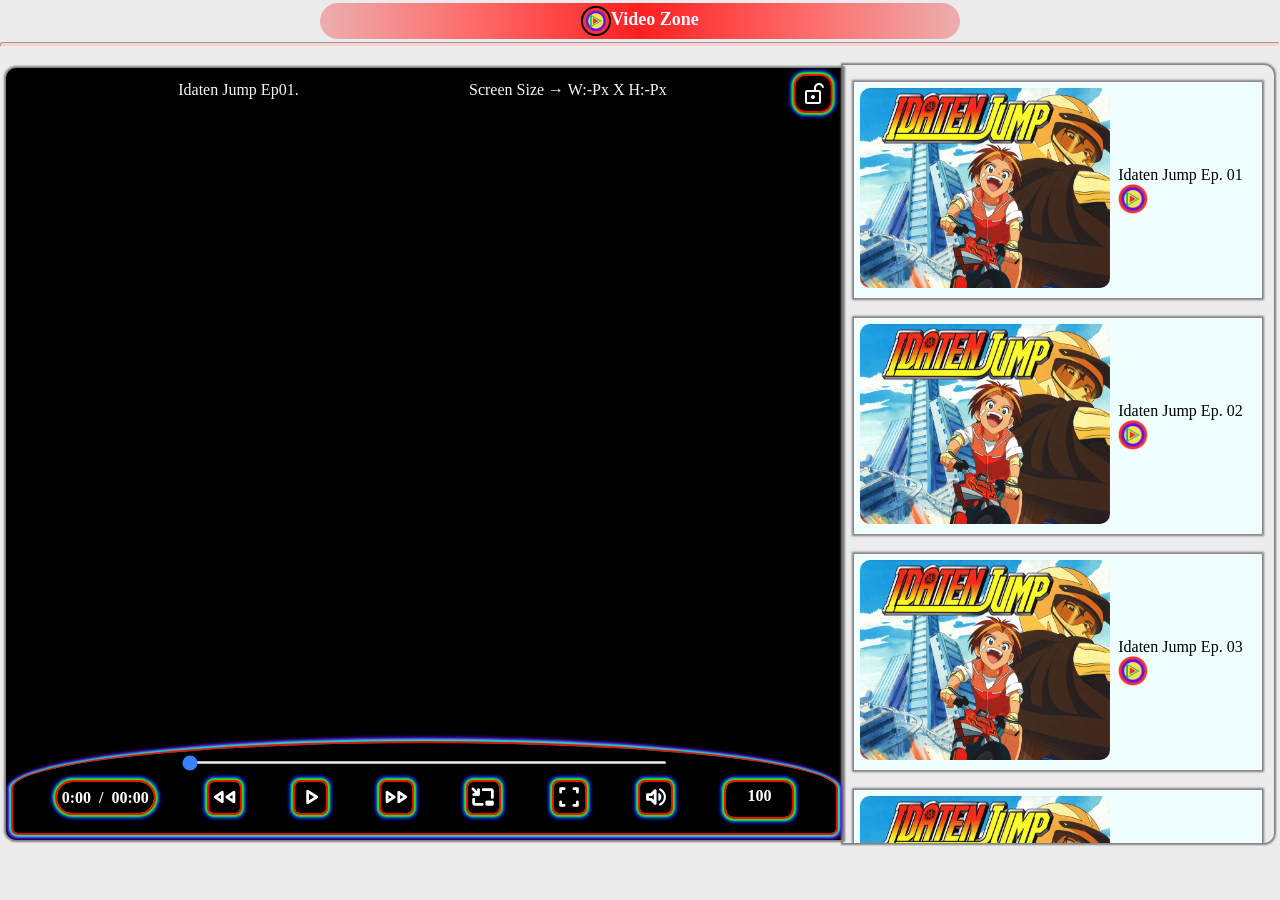
==== commit f840a750: "Add files via upload" ====
--- a/index.html
+++ b/index.html
@@ -13,42 +13,47 @@
     <!-- <script src="Videoplay.js" defer></script> -->
 </head>
 <body  oncontextmenu="return false">
+   
   <div class="VZ">
     <h1 style="background-image:linear-gradient(to right,rgb(237, 174, 174),rgb(255, 104, 104),rgb(255, 32, 32),rgb(255, 104, 104),rgb(237, 174, 174));color:aliceblue;text-align:center;border-radius: 30px;padding:3px;font-size:large;"><img title=" Click To Play" src="images/Vz.jpg">Video Zone</h1> 
   </div>
   <hr><br>
   <div id="screendiv">    
     <div id="divscreen">
-      <div id="topline">
+      <div id="toplinecontainer">
+      <div id="topline" style="display:flex;opacity:1;">
         <span id="videonamediv">Idaten Jump Ep01. </span><span id="screensizebox"> Screen Size → W:-Px X H:-Px</span>
-        <span class="material-symbols-rounded" id="controloff" title="Hide Controls ?" onclick="controldisplay('controlscontainer')"style="display:block;">lock_open_right</span>
       </div>
+      <span class="material-symbols-rounded" id="controloff" title="Hide Controls ?" onclick="controldisplay('controlscontainer')"style="display:block;">lock_open_right</span>
       <span id="controlon" title=" Unhide Controls ?"style="display:none;"onclick="controldisplay('controlscontainer')" class="material-symbols-rounded">lock</span>
+
+      </div>
+            
       <video id="screen" src="https://drive.google.com/uc?id=17fX93QQMP7njPQOnDocSz2VIwqGGJq8P" type="video/mp4">
       </video>
-        <div id="controlscontainer" style="display: flex;">
-            <input id="progress" min="0" max="100" title="Seek" type="range" steps="any" value="0">
-            <div id="controls">
-                <div id="timer">
-                    <div class="currtime">0:00</div>
-                    <div>&ensp;/&ensp;</div>
-                    <div class="totaltime">00:00</div>
-                </div>
-                <div id="back" title="Seek Backward"><span class="material-symbols-rounded">fast_rewind</span></div>
-                <div id="play" style="display:block;" title="Play"><strong><span class="material-symbols-rounded">play_arrow</span></strong></div>
-                <div id="pause" style="display:none;" title="Pause"><span class="material-symbols-rounded">pause</span></div>
-                <div id="forward" title="Seek Forward"><span class="material-symbols-rounded">fast_forward</span></div>    
-                <div id="minip" style="display:block;" title="Click to go in Picture in Picture Mode"><span class="material-symbols-rounded">pip</span></div>
-                <div id="fullscr" style="display:block;"title="Click to enter Fullscreen Mode"><span id="enterfullscr" class="material-symbols-rounded">fullscreen</span></div>
-                <div id="exitfullscr" style="display:none;"title="Click for exiting Fullscreen Mode"><span class="material-symbols-rounded">fullscreen_exit</span></div>
-                <div id="voln" style="display:block" title="Click to Mute"><span class="material-symbols-rounded">volume_up</span></div>
-                <div id="mute" style="display:none" title="Click to Unmute"><span class="material-symbols-rounded">volume_off</span></div>
-                <div id="volumectrl">
-                    <div id="volval">100</div>
-                    <div><input type="range" min="0" max="100" steps="any" value="100" id="volslider" title="Volume"></div>
-                </div>
+      <div id="controlscontainer" style="display: flex;opacity:1;">
+        <input id="progress" min="0" max="100" title="Seek" type="range" steps="any" value="0">
+        <div id="controls">
+            <div id="timer">
+                <div class="currtime">0:00</div>
+                <div>&ensp;/&ensp;</div>
+                <div class="totaltime">00:00</div>
+            </div>
+            <div id="back" title="Seek Backward"><span class="material-symbols-rounded">fast_rewind</span></div>
+            <div id="play" style="display:block;" title="Play"><strong><span class="material-symbols-rounded">play_arrow</span></strong></div>
+            <div id="pause" style="display:none;" title="Pause"><span class="material-symbols-rounded">pause</span></div>
+            <div id="forward" title="Seek Forward"><span class="material-symbols-rounded">fast_forward</span></div>    
+            <div id="minip" style="display:block;" title="Click to go in Picture in Picture Mode"><span class="material-symbols-rounded">pip</span></div>
+            <div id="fullscr" style="display:block;"title="Click to enter Fullscreen Mode"><span id="enterfullscr" class="material-symbols-rounded">fullscreen</span></div>
+            <div id="exitfullscr" style="display:none;"title="Click for exiting Fullscreen Mode"><span class="material-symbols-rounded">fullscreen_exit</span></div>
+            <div id="voln" style="display:block" title="Click to Mute"><span class="material-symbols-rounded">volume_up</span></div>
+            <div id="mute" style="display:none" title="Click to Unmute"><span class="material-symbols-rounded">volume_off</span></div>
+            <div id="volumectrl">
+                <div id="volval">100</div>
+                <div><input type="range" min="0" max="100" steps="any" value="100" id="volslider" title="Volume"></div>
             </div>
         </div>
+    </div>
       </div>
       <div id="playlistbox">
         <div id="video" title=" Click To Play"onmousedown="changevideo('https://drive.google.com/uc?id=17fX93QQMP7njPQOnDocSz2VIwqGGJq8P')" onclick="changename('Idaten Jump Ep01.')"><div id="Logo"><img title=" Click To Play" id ="emoji"src="images/IdatenJumpthumb.jpg" loading="lazy"></div><div id="videoname"> Idaten Jump Ep. 01 <img src="images/Vz.jpg" alt=""loading="lazy"></div></div>
@@ -105,6 +110,7 @@
         <div id="video" title=" Click To Play"onmousedown="changevideo('https://drive.google.com/uc?id=18u2LAx40rUVEBUuUGUJAf6fN_ZT3YTbR')" onclick="changename('Idaten Jump Ep52.')"><div id="Logo"><img title=" Click To Play" id ="emoji"src="images/IdatenJumpthumb.jpg" loading="lazy"></div><div id="videoname"> Idaten Jump Ep. 52 <img src="images/Vz.jpg" alt=""loading="lazy"></div></div>
         <div id="video" title=" Click To Play"onmousedown="changevideo('images/Genius_2018_Hindi_Full_Movie_Proper_HDRip_(FilmyZilla.cc).mp4')" onclick="changename('Genius')"><div id="Logo"><img title=" Click To Play"id ="emoji"src="images/IdatenJumpthumb.jpg" loading="lazy"></div><div id="videoname"> Genius <img src="images/Vz.jpg" alt=""loading="lazy"></div></div>
         <div id="video" title=" Click To Play"onmousedown="changevideo('VideoZoneImages/Avatar.mp4')" onclick="changename('Avtar')"><div id="Logo"><img title=" Click To Play" id ="emoji"src="images/IdatenJumpthumb.jpg"></div><div id="videoname"> Avtar <img title=" Click To Play" loading="lazy" src="images/Vz.jpg" alt=""loading="lazy"></div></div>
+        <div id="video" title=" Click To Play"onmousedown="changevideo('VideoZoneImages/Dhoom Machale.mp4')" onclick="changename('Dhoom Machale')"><div id="Logo"><img title=" Click To Play" id ="emoji"src="images/IdatenJumpthumb.jpg"></div><div id="videoname"> Dhoom Machale <img title=" Click To Play" loading="lazy" src="images/Vz.jpg" alt=""loading="lazy"></div></div>
     </div> 
   </div>
 </body>
--- a/Vp.css
+++ b/Vp.css
@@ -10,7 +10,7 @@
 color:red;
 }
 .navButtons button,.socialButtons button{word-wrap:break-word;font-family:DynaPuff,cursive}
-*{padding:0;transition:all ease-in-out 0.2s; user-select: none; -moz-user-select: none;-webkit-user-select: none;}
+*{padding:0;transition:all ease-in-out 0.5s; user-select: none; -moz-user-select: none;-webkit-user-select: none;}
 #divscreen,.navigation,.socialButtons{height:fit-content}
 hr{background-color:#ffd0d0}#screen,#volval{align-self:center}
 #videoname,#volumectrl,#volval,.VZ img{vertical-align:middle}
@@ -18,13 +18,13 @@
     width:30px;
     height:30px;
 }
-#topline{width:100%;height:25px;align-self: flex-start;display:flex;flex-direction: row;align-content: space-around;align-items: center;justify-content: center;background-color:transparent;}
-#videonamediv,#screensizebox{width:50%;height:25px;color:#f0f8ff;background-color:rgba(0,0,0,.455);text-align: center;}
+#topline{width:80%;height:100%;display:flex;flex-direction: row;align-content: space-around;align-items: center;
+    justify-content: center;position: sticky;top:0;z-index: 1000;border-radius: 20px;background-color: rgba(0, 0, 0, 0.615);}
+#videonamediv,#screensizebox{width:50%;height:25px;color:#f0f8ff;text-align: center;}
 #timer,#volval,.ham{font-weight:700}
-#volumectrl:hover{box-shadow:0px 0px 2px 2px rgba(128,128,128,.699)}
 hr{height:.2em;border-radius:20px}.VZ{margin:.25% 25%;width:50%}
 #timer,#volumectrl,.navigation{align-content:center;width:fit-content}
-.navigation{position:fixed;display:flex;flex-direction:column;align-items:center;top:0;left:0;z-index:200;}
+.navigation{position:fixed;display:flex;flex-direction:column;align-items:center;top:0;left:0;z-index:2000;}
 #divscreen,.ham{flex-direction:column}
 .socialButtons img,.navigation img{border-radius:50%;border:2px solid #515151}
 .VZ img{border-radius:50%;border:2px solid #000}
@@ -42,6 +42,68 @@
 .socialButtons:hover{display:inline-flex;box-shadow:0 8px 8px 0 rgba(0,0,0,.2);z-index:5}
 .socialButtons button{width:12em;height:4em;padding:1%;border-radius:20px;font-size:10px;border-color:#383838;background-color:#fff;color:#00f;margin:1%;padding:0.5em;}
 .socialButtons button:hover{background-color:#ffeded;border:2px solid #0ff outset 2px ;color:#000;}
+
+.ham{position:sticky;text-align:center;align-self:flex-start;top:0;left:0;padding:1%;width:50px;height:50px}
+#Logo,#controls,#videoname,.ham{padding:1%}
+*{margin:0}
+body{background-color:rgb(236, 236, 236)
+}
+.ham{display:flex;justify-content:center;justify-items:center;align-items:center;align-content:center;font-size:12px;background-color:#ebebebb1;border-radius:50%;cursor:pointer;border:2px solid #b1b1b1}
+#divscreen,#playlistbox,#video{display:flex;box-shadow: 0 0 2px 2px grey;object-fit: fill;}
+#header{background-color:#d3d3d3;width:100%;height:6.5vh;top:0;font-size:28px}
+#screendiv{display:flex;flex-direction:row;width:99%;height:85vh;z-index:100;padding:.5%;align-items: center;}
+#divscreen{width:65%;background-color:#000000;overflow:hidden;padding:0 0.5% 0.5% 0.5%;height:100%;border-radius: 10px 0 0 10px;justify-content: center;}
+#controls .material-symbols-rounded{font-variation-settings:'FILL' 0,'wght' 700,'GRAD' 0,'opsz' 35;}
+#screen{width:100%;height:100%;object-fit:contain;position:sticky;top:0;bottom:0;left:0;right:0;}
+#playlistbox{flex-direction:column;width:33%;height:85vh;background-color:transparent;padding:0.5%;overflow-y:scroll;border-radius: 0 10px 10px 0;}
+#video{flex-direction:row;padding:.5%;align-items:center;align-content:center;justify-content:space-around;cursor:pointer;background-color:azure;margin:10px 5px}
+#video:hover{border:2px solid; border-color:red;background-color: rgba(255, 125, 140, 0.538);border-radius: 10px;}
+#Logo img{width:250px;height:200px;border-radius:10px;flex-shrink:inherit}
+#videoname{flex-shrink:inherit}
+#controlscontainer{display:flex;flex-direction:column;background-color:rgba(0, 0, 0, 0.5);padding:1%;position:sticky;
+    bottom:0;margin:0 0 0 0;align-content: space-around;z-index: 1000;border-radius: 50% 50% 5px 5px;
+    box-shadow:0px 0px 1px 2px rgb(255, 0, 0),0px 0px 2px 4px rgb(0, 255, 187),0px 0px 3px 6px rgb(106, 0, 255);}
+#controls{display:flex;flex-direction:row;background-color:transparent;border-radius:20px;justify-content:space-around;flex-wrap: wrap;}
+::-webkit-scrollbar{width:10px;border-radius:0 10px 10px 0}
+::-webkit-scrollbar-thumb{background-color:#00f;border-radius:10px}
+::-webkit-scrollbar-track{background-color:#8a8a8a;border-radius:0 10px 10px 0}
+#back,#forward,#fullscr,#exitfullscr,#minip,#mute,#pause,#play,#voln{width:25px;height:25px;cursor:pointer;
+    text-align:center;vertical-align:baseline;overflow:hidden;position:static;padding:3px;color:#ffffff;border-radius: 5px;
+    box-shadow:0px 0px 1px 2px rgb(255, 0, 0),0px 0px 2px 4px rgb(34, 255, 0),0px 0px 3px 6px rgb(0, 38, 255);}
+#back:hover,#forward:hover,#fullscr:hover,#exitfullscr:hover,#minip:hover,#mute:hover,#pause:hover,#play:hover,#voln:hover{padding:3px;border-radius:50%;}
+#volumectrl{display:flex;align-items:center;justify-content:center;justify-items:center;height:25px;padding:5px 5px;border-radius: 8px;
+    box-shadow:0px 0px 1px 2px rgb(255, 0, 0),0px 0px 2px 4px rgb(34, 255, 0),0px 0px 3px 6px rgb(0, 38, 255);}
+#volslider{display:none;width:100px;transition:450ms ease-in-out;z-index:2;height:10px;accent-color:rgb(255, 255, 255) ; vertical-align: middle;}
+#volval{font-size:"12px";color:#ffffff;padding:3px;width:50px;height:25px;text-align:center;vertical-align: middle;}
+#volslider:focus-within,#volumectrl:hover #volslider{display:block;cursor:pointer;background-color:#fff}
+#volumectrl:hover{border-radius:25px}
+#progress{width:60%;height:3px;margin:10px;background-color:#21ff8c;border-radius:50%;accent-color:rgb(56, 129, 255);align-self: center;}
+#progress:hover{height:5px;cursor:pointer;accent-color: orange;}
+#timer{display:flex;align-items:center;border-radius:25px;z-index:150;color:#ffffff;height:25px;padding:3px 5px;box-shadow:0px 0px 1px 2px rgb(255, 0, 0),0px 0px 2px 4px rgb(34, 255, 0),0px 0px 3px 6px rgb(0, 38, 255);}
+#video:fullscreen{z-index:3}
+#videoname img{width:30px;height:30px;vertical-align: middle;}
+#controlon ,#controloff{cursor: pointer;padding:5px;transition: all ease-in-out 1s;width:25px;height:25px;color: rgb(255, 255, 255);align-items: center;align-content: center;
+    text-align:center;justify-content: center;border-radius: 10px;z-index: 1000;background-color: #000000;margin:8px;
+    box-shadow:0px 0px 1px 2px rgb(255, 0, 0),0px 0px 2px 4px rgb(34, 255, 0),0px 0px 3px 6px rgb(0, 38, 255);
+    position: sticky;top:calc(2%);right:calc(1%);left:calc(95%);}
+#controloff{color: rgb(255, 255, 255);}
+#toplinecontainer{
+    margin:0;
+    padding:0 0.5% 0 0.5%;display: flex;width:100%;height:fit-content;
+    background-color: transparent;
+    position:sticky;
+    top:0;
+    align-items: center;
+    justify-content: center;
+    z-index: 1000;
+}
+/* #screendiv:hover #controlscontainer,#screen:hover #controlscontainer{
+    bottom:0;
+    transition: all ease-in-out 0.5s;
+}
+#screendiv:hover #topline,#screen:hover #topline{
+    top:0;transition: all ease-in-out 0.5s;
+} */
 @media screen and (max-width:980px)
 {
     .VZ img,.navigation img,.socialButtons img{
@@ -54,46 +116,6 @@
     .Social{width:20vw;height:fit-content;margin-left:.05vw}
 
 }
-.ham{position:sticky;text-align:center;align-self:flex-start;top:0;left:0;padding:1%;width:50px;height:50px}
-#Logo,#controls,#videoname,.ham{padding:1%}
-*{margin:0}
-body{background-color:rgb(236, 236, 236)
-}
-.ham{display:flex;justify-content:center;justify-items:center;align-items:center;align-content:center;font-size:12px;background-color:#ebebebb1;border-radius:50%;cursor:pointer;border:2px solid #b1b1b1}
-#divscreen,#playlistbox,#video{display:flex;box-shadow: 0 0 2px 2px grey;}
-#header{background-color:#d3d3d3;width:100%;height:6.5vh;top:0;font-size:28px}
-#screendiv{display:flex;flex-direction:row;width:99%;height:85vh;z-index:100;padding:.5%;align-items: center;}
-#divscreen{width:65%;background-color:#000000;overflow:hidden;height:85vh;padding:0.5%;border-radius: 10px 0 0 10px;justify-content: center;}
-#controls .material-symbols-rounded{font-variation-settings:'FILL' 0,'wght' 700,'GRAD' 0,'opsz' 35;}
-#screen{width:100%;height:65vh;margin:8px;}
-#playlistbox{flex-direction:column;width:33%;height:85vh;background-color:transparent;padding:0.5%;overflow-y:scroll;border-radius: 0 10px 10px 0;}
-#video{flex-direction:row;padding:.5%;align-items:center;align-content:center;justify-content:space-around;cursor:pointer;background-color:azure;margin:10px 5px}
-#video:hover{border:2px solid; border-color:red;background-color: rgba(255, 125, 140, 0.538);border-radius: 10px;}
-#Logo img{width:250px;height:200px;border-radius:10px;flex-shrink:inherit}
-#videoname{flex-shrink:inherit}
-#controlscontainer{display:flex;flex-direction:column;background-color:transparent;padding:1%;position:relative;bottom:0px;margin:0 0 0 0;align-content: space-around;}
-#controls{display:flex;flex-direction:row;background-color:transparent;border-radius:20px;justify-content:space-around;flex-wrap: wrap;}
-::-webkit-scrollbar{width:10px;border-radius:0 10px 10px 0}
-::-webkit-scrollbar-thumb{background-color:#00f;border-radius:10px}
-::-webkit-scrollbar-track{background-color:#8a8a8a;border-radius:0 10px 10px 0}
-#back,#forward,#fullscr,#exitfullscr,#minip,#mute,#pause,#play,#voln{width:25px;height:25px;cursor:pointer;text-align:center;vertical-align:baseline;overflow:hidden;position:static;padding:3px;color:#ffffff}
-#back:hover,#forward:hover,#fullscr:hover,#exitfullscr:hover,#minip:hover,#mute:hover,#pause:hover,#play:hover,#voln:hover{padding:3px;border-radius:50%;box-shadow:0px 0px 2px 2px rgba(255, 255, 255, 0.699)}
-#back:active,#forward:active,#fullscr:active,#exitfullscr:active,#minip:active,#mute:active,#pause:active,#play:active,#voln:active{border:2px solid #faffff;background-color:#fff}
-#volumectrl{display:flex;align-items:center;justify-content:center;justify-items:center;height:25px;padding:5px 5px}
-#volslider{display:none;width:100px;transition:450ms ease-in-out;z-index:2;height:10px;accent-color:rgb(255, 255, 255) ; vertical-align: middle;}
-#volval{font-size:"12px";color:#ffffff;padding:3px;width:50px;height:25px;text-align:center;vertical-align: middle;}
-#volslider:focus-within,#volumectrl:hover #volslider{display:block;cursor:pointer;background-color:#fff}
-#volumectrl:hover{border-radius:25px}
-#progress{width:98%;height:3px;margin:10px;background-color:#21ff8c;border-radius:50%;position:static;accent-color:rgb(229, 0, 0);}
-#progress:hover{height:5px;cursor:pointer}
-#timer{display:flex;align-items:center;border-radius:25px;z-index:150;color:#ffffff;height:25px;padding:3px 5px}
-#video:fullscreen{z-index:3}
-#videoname img{width:30px;height:30px;vertical-align: middle;}
-#controlon ,#controloff{cursor: pointer;transition: all ease-in-out 1s;width:25px;height:25px;color: rgb(255, 255, 255);align-items: center;align-content: center;text-align:center;justify-content: center;border-radius: 10px;background-color: #000000;}
-#controloff{color: rgb(255, 255, 255);}
-#controlon{position: relative;top:-2%;left:97.8%;z-index: 1000;}
-
-
 @media screen and (min-width:250px) and (max-width:600px) and (min-height:500px){
     .material-symbols-rounded{font-variation-settings:'FILL' 1,'wght' 700,'GRAD' 0,'opsz' 8;font-size:10px ;text-align:center;vertical-align:baseline;}
     #back,#forward,#fullscr,#exitfullscr,#minip,#mute,#pause,#play,#voln{width:18px;height:18px;cursor:pointer;text-align:center;vertical-align:baseline;overflow:hidden;position:static;padding:3px;color:#ffffff}
@@ -104,7 +126,7 @@
     #divscreen,#header{position:sticky;width:100%}
     #header{text-align:center;background-color:#d3d3d3;height:4vh;top:0;font-size:14px}
     #divscreen{height:60vh;background-color:#000000;top:4vh;border-radius:0;}
-    #screen{width:100%;height:40vh;align-self:center;margin:.5%}
+    #screen{width:100%;height:100vh;align-self:center;margin:.5%}
     #video{display:flex;flex-direction:column;width:95%;margin:10px 5px}
     #video:hover{border:2px solid; border-color:red;background-color: rgba(255, 125, 140, 0.538);border-radius: 10px;}
     #Logo img{width:150px;height:120px}
@@ -124,7 +146,7 @@
     #screendiv{display:flex;flex-direction:row}
     #header{text-align:center;background-color:#d3d3d3;width:100%;height:4vh;position:sticky;top:0;font-size:14px}
     #divscreen{flex-direction:column;width:80%;background-color:#000000;position:sticky;top:4vh;border-radius:0;}
-    #screen{width:70%;height:50vh;align-self:center;margin:.5%}
+    #screen{width:100%;height:100vh;align-self:center;margin:.5%}
     #video{display:flex;flex-direction:column;width:97%;margin:3px 2px}
     #Logo img{width:70px;height:50px}
     #videoname{padding:1%;vertical-align:middle;flex-shrink:inherit;font-size:10px}
@@ -146,7 +168,7 @@
     *{padding:0}*{margin:0}
     #header{text-align:center;background-color:#d3d3d3;height:4vh;top:0;font-size:14px}
     #divscreen{height:65vh;background-color:#000000;top:4vh;border-radius:0;}
-    #screen{width:50%;height:40vh;background-color:#000;align-self:center;margin:.5%}
+    #screen{width:100%;height:100vh;background-color:#000;align-self:center;margin:.5%}
     #playlistbox{display:flex;flex-direction:column;overflow-y:scroll;width:99%;align-items:center;height:30vh;border-radius: 0;}
     ::-webkit-scrollbar{width:8px;border-radius:0 0 10px 10px}
     ::-webkit-scrollbar-thumb{background-color:#00f}
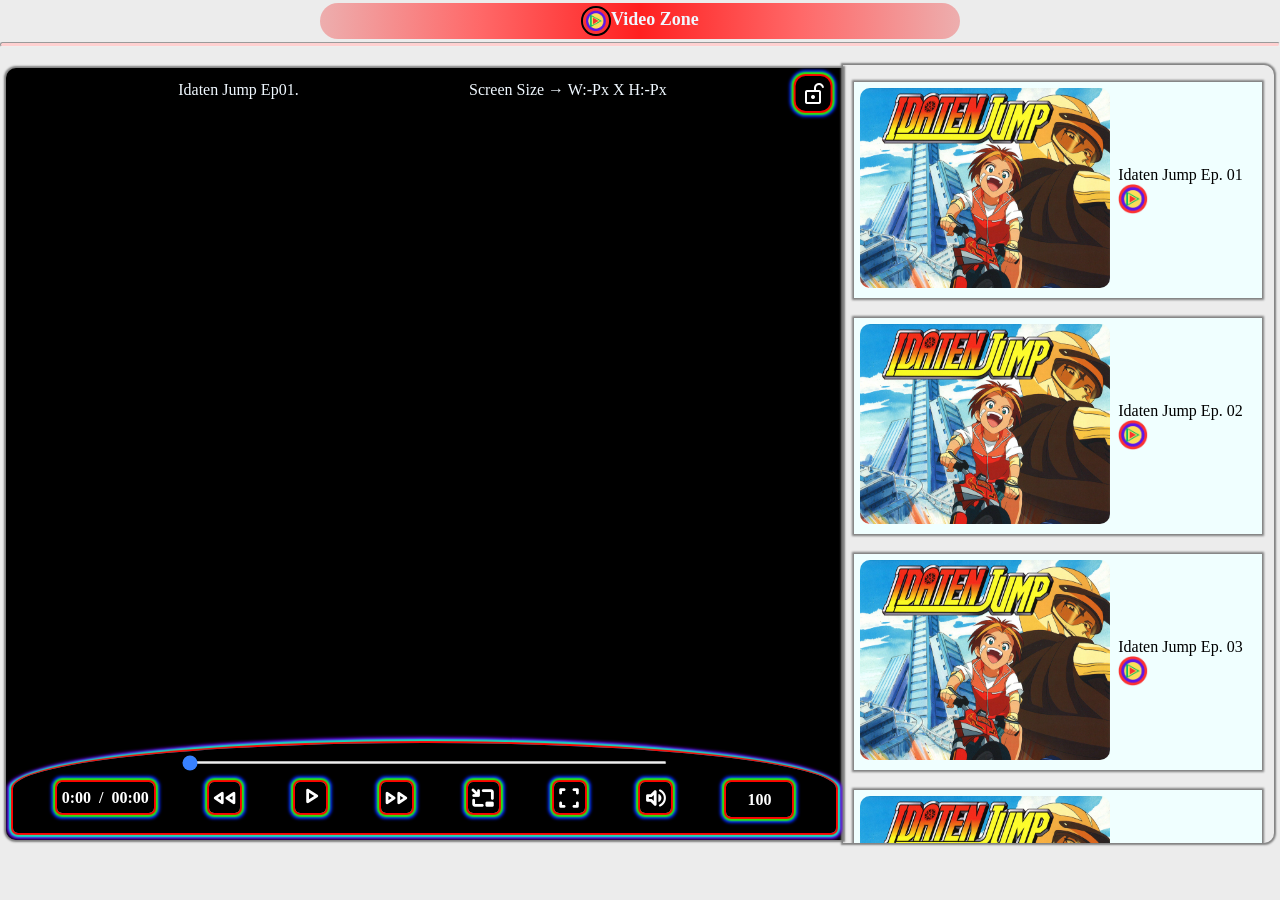
==== commit 53194d07: "Add files via upload" ====
--- a/index.html
+++ b/index.html
@@ -24,7 +24,7 @@
       <div id="topline" style="display:flex;opacity:1;">
         <span id="videonamediv">Idaten Jump Ep01. </span><span id="screensizebox"> Screen Size → W:-Px X H:-Px</span>
       </div>
-      <span class="material-symbols-rounded" id="controloff" title="Hide Controls ?" onclick="controldisplay('controlscontainer')"style="display:block;">lock_open_right</span>
+      <span class="material-symbols-rounded" id="controloff" title="Hide Controls ?" onclick="controldisplay('controlscontainer')"style="display:flex;">lock_open_right</span>
       <span id="controlon" title=" Unhide Controls ?"style="display:none;"onclick="controldisplay('controlscontainer')" class="material-symbols-rounded">lock</span>
 
       </div>
@@ -40,13 +40,13 @@
                 <div class="totaltime">00:00</div>
             </div>
             <div id="back" title="Seek Backward"><span class="material-symbols-rounded">fast_rewind</span></div>
-            <div id="play" style="display:block;" title="Play"><strong><span class="material-symbols-rounded">play_arrow</span></strong></div>
+            <div id="play" style="display:flex;" title="Play"><strong><span class="material-symbols-rounded">play_arrow</span></strong></div>
             <div id="pause" style="display:none;" title="Pause"><span class="material-symbols-rounded">pause</span></div>
             <div id="forward" title="Seek Forward"><span class="material-symbols-rounded">fast_forward</span></div>    
-            <div id="minip" style="display:block;" title="Click to go in Picture in Picture Mode"><span class="material-symbols-rounded">pip</span></div>
-            <div id="fullscr" style="display:block;"title="Click to enter Fullscreen Mode"><span id="enterfullscr" class="material-symbols-rounded">fullscreen</span></div>
+            <div id="minip" style="display:flex;" title="Click to go in Picture in Picture Mode"><span class="material-symbols-rounded">pip</span></div>
+            <div id="fullscr" style="display:flex;"title="Click to enter Fullscreen Mode"><span id="enterfullscr" class="material-symbols-rounded">fullscreen</span></div>
             <div id="exitfullscr" style="display:none;"title="Click for exiting Fullscreen Mode"><span class="material-symbols-rounded">fullscreen_exit</span></div>
-            <div id="voln" style="display:block" title="Click to Mute"><span class="material-symbols-rounded">volume_up</span></div>
+            <div id="voln" style="display:flex" title="Click to Mute"><span class="material-symbols-rounded">volume_up</span></div>
             <div id="mute" style="display:none" title="Click to Unmute"><span class="material-symbols-rounded">volume_off</span></div>
             <div id="volumectrl">
                 <div id="volval">100</div>
@@ -108,7 +108,7 @@
         <div id="video" title=" Click To Play"onmousedown="changevideo('https://drive.google.com/uc?id=1kHnAfwTFt_P5tzF9evaD78GBT0_7xwZ6')" onclick="changename('Idaten Jump Ep50.')"><div id="Logo"><img title=" Click To Play" id ="emoji"src="images/IdatenJumpthumb.jpg" loading="lazy"></div><div id="videoname"> Idaten Jump Ep. 50 <img src="images/Vz.jpg" alt=""loading="lazy"></div></div>
         <div id="video" title=" Click To Play"onmousedown="changevideo('https://drive.google.com/uc?id=1IVk9gOaiMWZZ8czUKcYofw7kp5Rz9UxV')" onclick="changename('Idaten Jump Ep51.')"><div id="Logo"><img title=" Click To Play" id ="emoji"src="images/IdatenJumpthumb.jpg" loading="lazy"></div><div id="videoname"> Idaten Jump Ep. 51 <img src="images/Vz.jpg" alt=""loading="lazy"></div></div>
         <div id="video" title=" Click To Play"onmousedown="changevideo('https://drive.google.com/uc?id=18u2LAx40rUVEBUuUGUJAf6fN_ZT3YTbR')" onclick="changename('Idaten Jump Ep52.')"><div id="Logo"><img title=" Click To Play" id ="emoji"src="images/IdatenJumpthumb.jpg" loading="lazy"></div><div id="videoname"> Idaten Jump Ep. 52 <img src="images/Vz.jpg" alt=""loading="lazy"></div></div>
-        <div id="video" title=" Click To Play"onmousedown="changevideo('images/Genius_2018_Hindi_Full_Movie_Proper_HDRip_(FilmyZilla.cc).mp4')" onclick="changename('Genius')"><div id="Logo"><img title=" Click To Play"id ="emoji"src="images/IdatenJumpthumb.jpg" loading="lazy"></div><div id="videoname"> Genius <img src="images/Vz.jpg" alt=""loading="lazy"></div></div>
+        <div id="video" title=" Click To Play"onmousedown="changevideo('VideoZoneImages/Genius_2018_Hindi_Full_Movie_Proper_HDRip_(FilmyZilla.cc).mp4')" onclick="changename('Genius')"><div id="Logo"><img title=" Click To Play"id ="emoji"src="images/IdatenJumpthumb.jpg" loading="lazy"></div><div id="videoname"> Genius <img src="images/Vz.jpg" alt=""loading="lazy"></div></div>
         <div id="video" title=" Click To Play"onmousedown="changevideo('VideoZoneImages/Avatar.mp4')" onclick="changename('Avtar')"><div id="Logo"><img title=" Click To Play" id ="emoji"src="images/IdatenJumpthumb.jpg"></div><div id="videoname"> Avtar <img title=" Click To Play" loading="lazy" src="images/Vz.jpg" alt=""loading="lazy"></div></div>
         <div id="video" title=" Click To Play"onmousedown="changevideo('VideoZoneImages/Dhoom Machale.mp4')" onclick="changename('Dhoom Machale')"><div id="Logo"><img title=" Click To Play" id ="emoji"src="images/IdatenJumpthumb.jpg"></div><div id="videoname"> Dhoom Machale <img title=" Click To Play" loading="lazy" src="images/Vz.jpg" alt=""loading="lazy"></div></div>
     </div> 
--- a/Vp.css
+++ b/Vp.css
@@ -67,19 +67,19 @@
 ::-webkit-scrollbar{width:10px;border-radius:0 10px 10px 0}
 ::-webkit-scrollbar-thumb{background-color:#00f;border-radius:10px}
 ::-webkit-scrollbar-track{background-color:#8a8a8a;border-radius:0 10px 10px 0}
-#back,#forward,#fullscr,#exitfullscr,#minip,#mute,#pause,#play,#voln{width:25px;height:25px;cursor:pointer;
-    text-align:center;vertical-align:baseline;overflow:hidden;position:static;padding:3px;color:#ffffff;border-radius: 5px;
+#back,#forward,#fullscr,#exitfullscr,#minip,#mute,#pause,#play,#voln{width:25px;height:25px;cursor:pointer;display: flex;
+    text-align:center;vertical-align:baseline;overflow:hidden;position:static;padding:3px;color:#ffffff;border-radius: 5px;align-items: center;justify-content: center;
     box-shadow:0px 0px 1px 2px rgb(255, 0, 0),0px 0px 2px 4px rgb(34, 255, 0),0px 0px 3px 6px rgb(0, 38, 255);}
 #back:hover,#forward:hover,#fullscr:hover,#exitfullscr:hover,#minip:hover,#mute:hover,#pause:hover,#play:hover,#voln:hover{padding:3px;border-radius:50%;}
-#volumectrl{display:flex;align-items:center;justify-content:center;justify-items:center;height:25px;padding:5px 5px;border-radius: 8px;
+#volumectrl{display:flex;align-items:center;justify-content:center;justify-items:center;height:25px;padding:5px 5px;border-radius: 5px;
     box-shadow:0px 0px 1px 2px rgb(255, 0, 0),0px 0px 2px 4px rgb(34, 255, 0),0px 0px 3px 6px rgb(0, 38, 255);}
 #volslider{display:none;width:100px;transition:450ms ease-in-out;z-index:2;height:10px;accent-color:rgb(255, 255, 255) ; vertical-align: middle;}
-#volval{font-size:"12px";color:#ffffff;padding:3px;width:50px;height:25px;text-align:center;vertical-align: middle;}
+#volval{font-size:"12px";color:#ffffff;padding:3px;width:50px;height:25px;text-align:center;vertical-align: middle;display: flex;align-items: center;justify-content: center;}
 #volslider:focus-within,#volumectrl:hover #volslider{display:block;cursor:pointer;background-color:#fff}
 #volumectrl:hover{border-radius:25px}
 #progress{width:60%;height:3px;margin:10px;background-color:#21ff8c;border-radius:50%;accent-color:rgb(56, 129, 255);align-self: center;}
 #progress:hover{height:5px;cursor:pointer;accent-color: orange;}
-#timer{display:flex;align-items:center;border-radius:25px;z-index:150;color:#ffffff;height:25px;padding:3px 5px;box-shadow:0px 0px 1px 2px rgb(255, 0, 0),0px 0px 2px 4px rgb(34, 255, 0),0px 0px 3px 6px rgb(0, 38, 255);}
+#timer{display:flex;align-items:center;border-radius:5px;z-index:150;color:#ffffff;height:25px;padding:3px 5px;box-shadow:0px 0px 1px 2px rgb(255, 0, 0),0px 0px 2px 4px rgb(34, 255, 0),0px 0px 3px 6px rgb(0, 38, 255);}
 #video:fullscreen{z-index:3}
 #videoname img{width:30px;height:30px;vertical-align: middle;}
 #controlon ,#controloff{cursor: pointer;padding:5px;transition: all ease-in-out 1s;width:25px;height:25px;color: rgb(255, 255, 255);align-items: center;align-content: center;
@@ -120,7 +120,7 @@
     .material-symbols-rounded{font-variation-settings:'FILL' 1,'wght' 700,'GRAD' 0,'opsz' 8;font-size:10px ;text-align:center;vertical-align:baseline;}
     #back,#forward,#fullscr,#exitfullscr,#minip,#mute,#pause,#play,#voln{width:18px;height:18px;cursor:pointer;text-align:center;vertical-align:baseline;overflow:hidden;position:static;padding:3px;color:#ffffff}
     #back:hover,#forward:hover,#fullscr:hover,#exitfullscr:hover,#minip:hover,#mute:hover,#pause:hover,#play:hover,#voln:hover{border-radius:5px;background-color:transparent;box-shadow:none}
-    #volval{font-size:"12px";color:#ffffff;padding:3px;width:50px;height:25px;text-align:center;vertical-align: text-bottom;}
+    #volval{font-size:"12px";color:#ffffff;padding:3px;width:50px;height:25px;text-align:center;vertical-align: text-bottom;display: flex;align-items: center;justify-content: center;}
     *{font-size: 10px;text-align: center;vertical-align: middle;}
     #divscreen,#screendiv{flex-direction:column;display:flex;align-content:space-evenly;}
     #divscreen,#header{position:sticky;width:100%}
@@ -177,12 +177,13 @@
     #video{display:flex;flex-direction:row;width:95%}
     #Logo img{width:150px;height:120px}
     #controlscontainer{flex-direction:column;z-index:1;height:15%;align-items:center;background-color:rgba(0, 0, 0, 0.601);color:#ffffff}
-    #controls{flex-direction:row;height:75%;justify-content:center;justify-items:center;align-items:center;z-index:100000000;transition:opacity 150ms ease-in-out;border-radius:0;background-color:transparent}
-    #back,#forward,#fullscr,#exitfullscr,#minip,#mute,#pause,#play,#voln{width:25px;height:25px;cursor:pointer;align-content:center;align-items:center;text-align:center;vertical-align:middle;background-color:transparent;overflow:hidden;border-radius:2px;position:relative;padding:3px;margin:0 3px}
+    #controls{flex-direction:row;height:75%;justify-content:space-evenly;justify-items:center;align-items:center;z-index:100000000;transition:opacity 150ms ease-in-out;border-radius:0;background-color:transparent}
+    #back,#forward,#fullscr,#exitfullscr,#minip,#mute,#pause,#play,#voln{width:25px;height:25px;cursor:pointer;align-content:center;align-items:center;text-align:center;
+        vertical-align:middle;background-color:transparent;overflow:hidden;border-radius:2px;position:relative;padding:3px;margin:0 3px}
     #back:hover,#forward:hover,#fullscr:hover,#exitfullscr:hover,#minip:hover,#mute:hover,#pause:hover,#play:hover,#voln:hover{border-radius:50%;padding:3px}
-    #volval{font-size:7;color:#ffffff;border-radius:25px; vertical-align: middle;text-align: center;}
+    #volval{font-size:7;color:#ffffff;border-radius:25px; vertical-align: middle;text-align: center;display: flex;align-items: center;justify-content: center;}
     #video:fullscreen{z-index:3}
-    #progress{height:2px;width:98%;margin-left:1%;margin-right:1%}
+    #progress{height:2px;width:60%;margin-left:1%;margin-right:1%}
     #progress:hover{height:5px}
     #videoname img{width:30px;height:30px;vertical-align: middle;}
     .socialButtons button{width:15em;height:5em;padding:1%;border-radius:20px;font-size:10px;border-color:#383838;background-color:#fff;color:#00f}
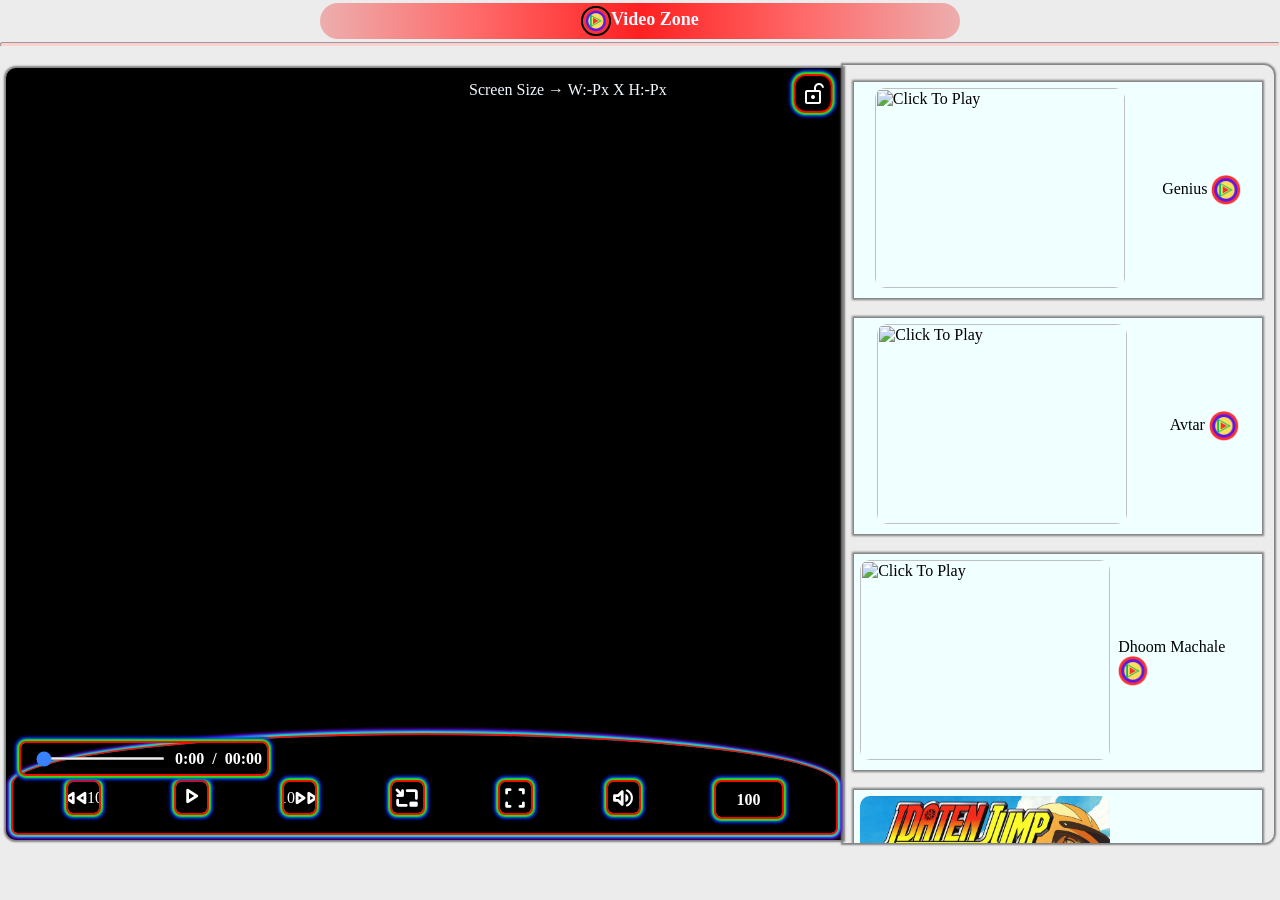
==== commit c213191f: "Update index.html" ====
--- a/index.html
+++ b/index.html
@@ -14,7 +14,7 @@
 </head>
 <body  oncontextmenu="return false">
    
-  <div class="VZ">
+    <div class="VZ">
     <h1 style="background-image:linear-gradient(to right,rgb(237, 174, 174),rgb(255, 104, 104),rgb(255, 32, 32),rgb(255, 104, 104),rgb(237, 174, 174));color:aliceblue;text-align:center;border-radius: 30px;padding:3px;font-size:large;"><img title=" Click To Play" src="images/Vz.jpg">Video Zone</h1> 
   </div>
   <hr><br>
@@ -22,27 +22,28 @@
     <div id="divscreen">
       <div id="toplinecontainer">
       <div id="topline" style="display:flex;opacity:1;">
-        <span id="videonamediv">Idaten Jump Ep01. </span><span id="screensizebox"> Screen Size → W:-Px X H:-Px</span>
+        <span id="videonamediv"> </span><span id="screensizebox"> Screen Size → W:-Px X H:-Px</span>
       </div>
       <span class="material-symbols-rounded" id="controloff" title="Hide Controls ?" onclick="controldisplay('controlscontainer')"style="display:flex;">lock_open_right</span>
       <span id="controlon" title=" Unhide Controls ?"style="display:none;"onclick="controldisplay('controlscontainer')" class="material-symbols-rounded">lock</span>
 
       </div>
             
-      <video id="screen" src="https://drive.google.com/uc?id=17fX93QQMP7njPQOnDocSz2VIwqGGJq8P" type="video/mp4">
+      <video id="screen" src="" type="video/mp4">
       </video>
       <div id="controlscontainer" style="display: flex;opacity:1;">
-        <input id="progress" min="0" max="100" title="Seek" type="range" steps="any" value="0">
-        <div id="controls">
-            <div id="timer">
+        <div id="timer">
+          <input id="progress" min="0" max="100" title="Seek" type="range" steps="any" value="0">
                 <div class="currtime">0:00</div>
                 <div>&ensp;/&ensp;</div>
                 <div class="totaltime">00:00</div>
-            </div>
-            <div id="back" title="Seek Backward"><span class="material-symbols-rounded">fast_rewind</span></div>
+        </div>
+        <div id="controls">
+            
+            <div id="back" title="Seek Backward"><span class="material-symbols-rounded">fast_rewind</span>10</div>
             <div id="play" style="display:flex;" title="Play"><strong><span class="material-symbols-rounded">play_arrow</span></strong></div>
             <div id="pause" style="display:none;" title="Pause"><span class="material-symbols-rounded">pause</span></div>
-            <div id="forward" title="Seek Forward"><span class="material-symbols-rounded">fast_forward</span></div>    
+            <div id="forward" title="Seek Forward">10<span class="material-symbols-rounded">fast_forward</span></div>    
             <div id="minip" style="display:flex;" title="Click to go in Picture in Picture Mode"><span class="material-symbols-rounded">pip</span></div>
             <div id="fullscr" style="display:flex;"title="Click to enter Fullscreen Mode"><span id="enterfullscr" class="material-symbols-rounded">fullscreen</span></div>
             <div id="exitfullscr" style="display:none;"title="Click for exiting Fullscreen Mode"><span class="material-symbols-rounded">fullscreen_exit</span></div>
@@ -56,7 +57,10 @@
     </div>
       </div>
       <div id="playlistbox">
-        <div id="video" title=" Click To Play"onmousedown="changevideo('https://drive.google.com/uc?id=17fX93QQMP7njPQOnDocSz2VIwqGGJq8P')" onclick="changename('Idaten Jump Ep01.')"><div id="Logo"><img title=" Click To Play" id ="emoji"src="images/IdatenJumpthumb.jpg" loading="lazy"></div><div id="videoname"> Idaten Jump Ep. 01 <img src="images/Vz.jpg" alt=""loading="lazy"></div></div>
+        <div id="video" title=" Click To Play"onmousedown="changevideo('VideoZoneImages/Genius_2018_Hindi_Full_Movie_Proper_HDRip_(FilmyZilla.cc).mp4')" onclick="changename('Genius')"><div id="Logo"><img title=" Click To Play"id ="emoji"src="https://upload.wikimedia.org/wikipedia/en/e/ee/Genius_official_poster.jpg" loading="lazy"></div><div id="videoname"> Genius <img src="images/Vz.jpg" alt=""loading="lazy"></div></div>
+        <div id="video" title=" Click To Play"onmousedown="changevideo('VideoZoneImages/Avatar.mp4')" onclick="changename('Avtar')"><div id="Logo"><img title=" Click To Play" id ="emoji"src="https://images.moviesanywhere.com/7fbdd5c310d10623af2d040a726c4447/850a4464-275c-458f-a26a-fa6fdd4ab18c.jpg"></div><div id="videoname"> Avtar <img title=" Click To Play" loading="lazy" src="images/Vz.jpg" alt=""loading="lazy"></div></div>
+        <div id="video" title=" Click To Play"onmousedown="changevideo('VideoZoneImages/Dhoom Machale.mp4')" onclick="changename('Dhoom Machale')"><div id="Logo"><img title=" Click To Play" id ="emoji"src="https://i.ytimg.com/vi/vKn3mafhS28/maxresdefault.jpg"></div><div id="videoname"> Dhoom Machale <img title=" Click To Play" loading="lazy" src="images/Vz.jpg" alt=""loading="lazy"></div></div>
+        <div id="video" title=" Click To Play"onmousedown="changevideo('V:\IdatenJump\Jump Episode 01 in Hindi - This Is An MTB Battle!.mp4')" onclick="changename('Idaten Jump Ep01.')"><div id="Logo"><img title=" Click To Play" id ="emoji"src="images/IdatenJumpthumb.jpg" loading="lazy"></div><div id="videoname"> Idaten Jump Ep. 01 <img src="images/Vz.jpg" alt=""loading="lazy"></div></div>
         <div id="video" title=" Click To Play"onmousedown="changevideo('https://drive.google.com/uc?id=1LpdgyJtOFF5Zq3sFD_Yh4rYKMyDdZ2xb')" onclick="changename('Idaten Jump Ep02.')"><div id="Logo"><img title=" Click To Play" id ="emoji"src="images/IdatenJumpthumb.jpg" loading="lazy"></div><div id="videoname"> Idaten Jump Ep. 02 <img src="images/Vz.jpg" alt=""loading="lazy"></div></div>
         <div id="video" title=" Click To Play"onmousedown="changevideo('https://drive.google.com/uc?id=1TwIGcS3vvm5MdcJZX16FSysqMiQM6kZU')" onclick="changename('Idaten Jump Ep03.')"><div id="Logo"><img title=" Click To Play" id ="emoji"src="images/IdatenJumpthumb.jpg" loading="lazy"></div><div id="videoname"> Idaten Jump Ep. 03 <img src="images/Vz.jpg" alt=""loading="lazy"></div></div>
         <div id="video" title=" Click To Play"onmousedown="changevideo('https://drive.google.com/uc?id=1SN4HrGyn4Rx7WLSH6e83dNX7ka7Sp0pX')" onclick="changename('Idaten Jump Ep04.')"><div id="Logo"><img  title=" Click To Play"id ="emoji"src="images/IdatenJumpthumb.jpg" loading="lazy"></div><div id="videoname"> Idaten Jump Ep. 04 <img src="images/Vz.jpg" alt=""loading="lazy"></div></div>
@@ -108,10 +112,8 @@
         <div id="video" title=" Click To Play"onmousedown="changevideo('https://drive.google.com/uc?id=1kHnAfwTFt_P5tzF9evaD78GBT0_7xwZ6')" onclick="changename('Idaten Jump Ep50.')"><div id="Logo"><img title=" Click To Play" id ="emoji"src="images/IdatenJumpthumb.jpg" loading="lazy"></div><div id="videoname"> Idaten Jump Ep. 50 <img src="images/Vz.jpg" alt=""loading="lazy"></div></div>
         <div id="video" title=" Click To Play"onmousedown="changevideo('https://drive.google.com/uc?id=1IVk9gOaiMWZZ8czUKcYofw7kp5Rz9UxV')" onclick="changename('Idaten Jump Ep51.')"><div id="Logo"><img title=" Click To Play" id ="emoji"src="images/IdatenJumpthumb.jpg" loading="lazy"></div><div id="videoname"> Idaten Jump Ep. 51 <img src="images/Vz.jpg" alt=""loading="lazy"></div></div>
         <div id="video" title=" Click To Play"onmousedown="changevideo('https://drive.google.com/uc?id=18u2LAx40rUVEBUuUGUJAf6fN_ZT3YTbR')" onclick="changename('Idaten Jump Ep52.')"><div id="Logo"><img title=" Click To Play" id ="emoji"src="images/IdatenJumpthumb.jpg" loading="lazy"></div><div id="videoname"> Idaten Jump Ep. 52 <img src="images/Vz.jpg" alt=""loading="lazy"></div></div>
-        <div id="video" title=" Click To Play"onmousedown="changevideo('VideoZoneImages/Genius_2018_Hindi_Full_Movie_Proper_HDRip_(FilmyZilla.cc).mp4')" onclick="changename('Genius')"><div id="Logo"><img title=" Click To Play"id ="emoji"src="images/IdatenJumpthumb.jpg" loading="lazy"></div><div id="videoname"> Genius <img src="images/Vz.jpg" alt=""loading="lazy"></div></div>
-        <div id="video" title=" Click To Play"onmousedown="changevideo('VideoZoneImages/Avatar.mp4')" onclick="changename('Avtar')"><div id="Logo"><img title=" Click To Play" id ="emoji"src="images/IdatenJumpthumb.jpg"></div><div id="videoname"> Avtar <img title=" Click To Play" loading="lazy" src="images/Vz.jpg" alt=""loading="lazy"></div></div>
-        <div id="video" title=" Click To Play"onmousedown="changevideo('VideoZoneImages/Dhoom Machale.mp4')" onclick="changename('Dhoom Machale')"><div id="Logo"><img title=" Click To Play" id ="emoji"src="images/IdatenJumpthumb.jpg"></div><div id="videoname"> Dhoom Machale <img title=" Click To Play" loading="lazy" src="images/Vz.jpg" alt=""loading="lazy"></div></div>
+        
     </div> 
   </div>
 </body>
-</html>+</html>
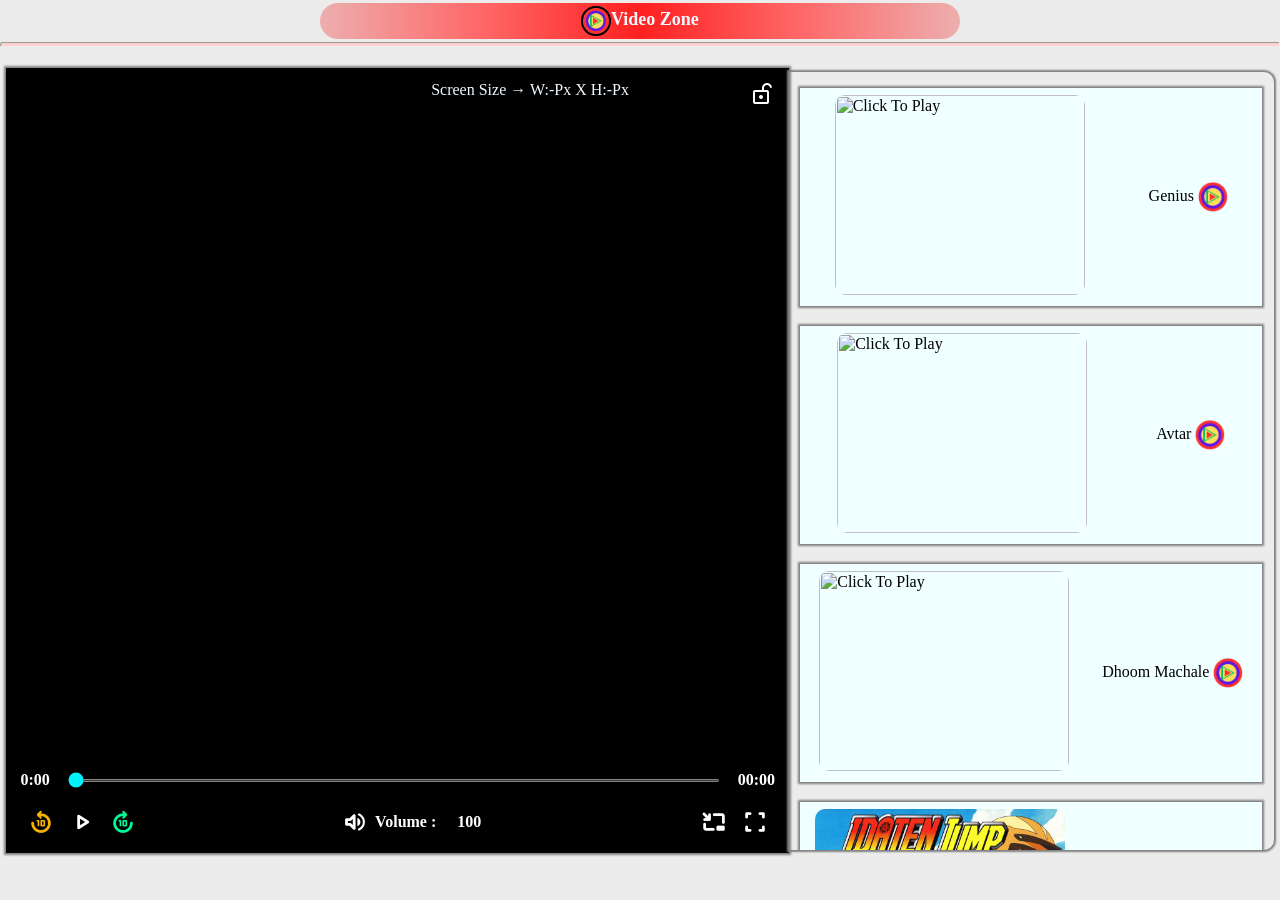
==== commit ddecda53: "UI updated" ====
--- a/index.html
+++ b/index.html
@@ -14,7 +14,7 @@
 </head>
 <body  oncontextmenu="return false">
    
-    <div class="VZ">
+     <div class="VZ">
     <h1 style="background-image:linear-gradient(to right,rgb(237, 174, 174),rgb(255, 104, 104),rgb(255, 32, 32),rgb(255, 104, 104),rgb(237, 174, 174));color:aliceblue;text-align:center;border-radius: 30px;padding:3px;font-size:large;"><img title=" Click To Play" src="images/Vz.jpg">Video Zone</h1> 
   </div>
   <hr><br>
@@ -25,7 +25,7 @@
         <span id="videonamediv"> </span><span id="screensizebox"> Screen Size → W:-Px X H:-Px</span>
       </div>
       <span class="material-symbols-rounded" id="controloff" title="Hide Controls ?" onclick="controldisplay('controlscontainer')"style="display:flex;">lock_open_right</span>
-      <span id="controlon" title=" Unhide Controls ?"style="display:none;"onclick="controldisplay('controlscontainer')" class="material-symbols-rounded">lock</span>
+      <!-- <span id="controlon" title=" Unhide Controls ?"style="display:none;"onclick="controldisplay('controlscontainer')" class="material-symbols-rounded">lock</span> -->
 
       </div>
             
@@ -33,25 +33,31 @@
       </video>
       <div id="controlscontainer" style="display: flex;opacity:1;">
         <div id="timer">
+          <div id="time"class="currtime">0:00</div>
+          <div>&ensp;</div>
           <input id="progress" min="0" max="100" title="Seek" type="range" steps="any" value="0">
-                <div class="currtime">0:00</div>
-                <div>&ensp;/&ensp;</div>
-                <div class="totaltime">00:00</div>
+          <div>&ensp;</div>
+          <div id="time" class="totaltime">00:00</div>
         </div>
         <div id="controls">
+            <div id="vidctrl">
+            <div id="back" title="Seek Backward" style="color:rgba(255, 183, 0, 0.973)"><span class="material-symbols-rounded">replay_10</span></div>
+            <div title="Play"><strong><span  id="play_pause" class="material-symbols-rounded">play_arrow</span></strong></div>
+            <div id="forward" title="Seek Forward" style="color:rgba(0, 255, 153, 0.973)"><span class="material-symbols-rounded">forward_10</span></div>    
+            </div>
             
-            <div id="back" title="Seek Backward"><span class="material-symbols-rounded">fast_rewind</span>10</div>
-            <div id="play" style="display:flex;" title="Play"><strong><span class="material-symbols-rounded">play_arrow</span></strong></div>
-            <div id="pause" style="display:none;" title="Pause"><span class="material-symbols-rounded">pause</span></div>
-            <div id="forward" title="Seek Forward">10<span class="material-symbols-rounded">fast_forward</span></div>    
-            <div id="minip" style="display:flex;" title="Click to go in Picture in Picture Mode"><span class="material-symbols-rounded">pip</span></div>
-            <div id="fullscr" style="display:flex;"title="Click to enter Fullscreen Mode"><span id="enterfullscr" class="material-symbols-rounded">fullscreen</span></div>
-            <div id="exitfullscr" style="display:none;"title="Click for exiting Fullscreen Mode"><span class="material-symbols-rounded">fullscreen_exit</span></div>
-            <div id="voln" style="display:flex" title="Click to Mute"><span class="material-symbols-rounded">volume_up</span></div>
-            <div id="mute" style="display:none" title="Click to Unmute"><span class="material-symbols-rounded">volume_off</span></div>
-            <div id="volumectrl">
+            <div id="volbtns">
+            <div title="Click to Mute / Unmute"><span class="material-symbols-rounded"  id="voln">volume_up</span></div>
+            <div style="font-weight: 900;"> Volume : </div>
+            <div id="volumectrl">   
                 <div id="volval">100</div>
-                <div><input type="range" min="0" max="100" steps="any" value="100" id="volslider" title="Volume"></div>
+                <div><input type="range" min="0" max="100" steps="1" value="100" id="volslider" title="Volume"></div>
+            </div>
+            </div>
+
+            <div id="screenmode">
+            <div style="display:flex;" title="Click to go in Picture in Picture Mode"><span id="minip" class="material-symbols-rounded">pip</span></div>
+            <div style="display:flex;"title="Click to enter Fullscreen Mode"><span  id="fullscr" class="material-symbols-rounded">fullscreen</span></div>
             </div>
         </div>
     </div>
--- a/Vp.css
+++ b/Vp.css
@@ -19,7 +19,7 @@
     height:30px;
 }
 #topline{width:80%;height:100%;display:flex;flex-direction: row;align-content: space-around;align-items: center;
-    justify-content: center;position: sticky;top:0;z-index: 1000;border-radius: 20px;background-color: rgba(0, 0, 0, 0.615);}
+    justify-content: center;position: sticky;top:0;z-index: 1000;border-radius: 0 0 20px 20px;background-color: rgba(0, 0, 0, 0.615);}
 #videonamediv,#screensizebox{width:50%;height:25px;color:#f0f8ff;text-align: center;}
 #timer,#volval,.ham{font-weight:700}
 hr{height:.2em;border-radius:20px}.VZ{margin:.25% 25%;width:50%}
@@ -31,16 +31,16 @@
 .ham:hover+.navButtons{display:inline-block}
 .navButtons button{ display:flex;flex-direction:row;width:15em;height:5em;overflow:hidden;padding:.5em;border-radius:10px;font-size:12px;border-color:#848484;background-color:#fff;transition:width .1s,height .1s,background-color .5s,border-color .1s;color:#00f;align-items: center;}
 .navButtons{background-color:rgba(39,39,39,.87);border-radius:10px;padding:2%;box-shadow: 0 0 3px 3px rgba(128, 128, 128, 0.622);}
-.socialButtons,.socialButtons:hover{position:absolute;background-color:rgba(255,255,255,.818);text-align:center}
+.socialButtons,.socialButtons:hover{background-color:rgba(255,255,255,.818);text-align:center;justify-self: center;justify-content: center;}
 .navButtons button:hover{background-color:#002ca5;border-color:#fff;border-width:.8mm;color:#fff;cursor:pointer}
 .navButtons button:active{transform:translateY(2px)}
 .Social a,.navigation a{color:#000;padding:3px 0;text-decoration:none;}
 li{list-style-type:none;margin-top:.08vw}
 .Social{text-align:center}
-.socialButtons{width:fit-content;padding:1% 2%;border:2px solid #000;border-radius:20px}
+.socialButtons{position: absolute;;width:fit-content;padding:1% 2%;border:2px solid #000;border-radius:20px;}
 .Social:hover .socialButtons{display:inline-block;transition:display 20ms}
 .socialButtons:hover{display:inline-flex;box-shadow:0 8px 8px 0 rgba(0,0,0,.2);z-index:5}
-.socialButtons button{width:12em;height:4em;padding:1%;border-radius:20px;font-size:10px;border-color:#383838;background-color:#fff;color:#00f;margin:1%;padding:0.5em;}
+.socialButtons button{justify-content: center;width:12em;height:4em;padding:1%;border-radius:20px;font-size:10px;border-color:#383838;background-color:#fff;color:#00f;padding:0.5em;}
 .socialButtons button:hover{background-color:#ffeded;border:2px solid #0ff outset 2px ;color:#000;}
 
 .ham{position:sticky;text-align:center;align-self:flex-start;top:0;left:0;padding:1%;width:50px;height:50px}
@@ -51,41 +51,48 @@
 .ham{display:flex;justify-content:center;justify-items:center;align-items:center;align-content:center;font-size:12px;background-color:#ebebebb1;border-radius:50%;cursor:pointer;border:2px solid #b1b1b1}
 #divscreen,#playlistbox,#video{display:flex;box-shadow: 0 0 2px 2px grey;object-fit: fill;}
 #header{background-color:#d3d3d3;width:100%;height:6.5vh;top:0;font-size:28px}
-#screendiv{display:flex;flex-direction:row;width:99%;height:85vh;z-index:100;padding:.5%;align-items: center;}
-#divscreen{width:65%;background-color:#000000;overflow:hidden;padding:0 0.5% 0.5% 0.5%;height:100%;border-radius: 10px 0 0 10px;justify-content: center;}
+#screendiv{display:flex;flex-direction:row;width:99%;height:86.5vh;z-index:100;padding:.5%;align-items: center;}
+#divscreen{width:62%;background-color:#000000;overflow:hidden;padding:0 0.5% 0.5% 0.5%;height:100%;border-radius: 0 0 0 0;justify-content: center;}
 #controls .material-symbols-rounded{font-variation-settings:'FILL' 0,'wght' 700,'GRAD' 0,'opsz' 35;}
 #screen{width:100%;height:100%;object-fit:contain;position:sticky;top:0;bottom:0;left:0;right:0;}
-#playlistbox{flex-direction:column;width:33%;height:85vh;background-color:transparent;padding:0.5%;overflow-y:scroll;border-radius: 0 10px 10px 0;}
+#playlistbox{flex-direction:column;width:38%;height:85vh;background-color:transparent;padding:0.5%;overflow-y:scroll;border-radius: 0 10px 10px 0;}
 #video{flex-direction:row;padding:.5%;align-items:center;align-content:center;justify-content:space-around;cursor:pointer;background-color:azure;margin:10px 5px}
 #video:hover{border:2px solid; border-color:red;background-color: rgba(255, 125, 140, 0.538);border-radius: 10px;}
 #Logo img{width:250px;height:200px;border-radius:10px;flex-shrink:inherit}
 #videoname{flex-shrink:inherit}
-#controlscontainer{display:flex;flex-direction:column;background-color:rgba(0, 0, 0, 0.5);padding:1%;position:sticky;
-    bottom:0;margin:0 0 0 0;align-content: space-around;z-index: 1000;border-radius: 50% 50% 5px 5px;
-    box-shadow:0px 0px 1px 2px rgb(255, 0, 0),0px 0px 2px 4px rgb(0, 255, 187),0px 0px 3px 6px rgb(106, 0, 255);}
-#controls{display:flex;flex-direction:row;background-color:transparent;border-radius:20px;justify-content:space-around;flex-wrap: wrap;}
+#controlscontainer{display: flex;width:100%;flex-direction:column;background-color:rgba(0, 0, 0, 0.5);padding:0.1%,1%,1%,1%;position:sticky;
+    bottom:0;margin:0 0 0 0;align-content: space-around;z-index: 1000;border-radius: 0px 0px 0px 0px;}
+#controls{display:flex;flex-direction:row;background-color:transparent;border-radius:20px;justify-content:space-between;flex-wrap:wrap;}
 ::-webkit-scrollbar{width:10px;border-radius:0 10px 10px 0}
 ::-webkit-scrollbar-thumb{background-color:#00f;border-radius:10px}
 ::-webkit-scrollbar-track{background-color:#8a8a8a;border-radius:0 10px 10px 0}
-#back,#forward,#fullscr,#exitfullscr,#minip,#mute,#pause,#play,#voln{width:25px;height:25px;cursor:pointer;display: flex;
+#back,#forward,#fullscr,#minip,#mute,#pause,#play_pause,#voln{width:35px;height:25px;cursor:pointer;display: flex;
     text-align:center;vertical-align:baseline;overflow:hidden;position:static;padding:3px;color:#ffffff;border-radius: 5px;align-items: center;justify-content: center;
-    box-shadow:0px 0px 1px 2px rgb(255, 0, 0),0px 0px 2px 4px rgb(34, 255, 0),0px 0px 3px 6px rgb(0, 38, 255);}
-#back:hover,#forward:hover,#fullscr:hover,#exitfullscr:hover,#minip:hover,#mute:hover,#pause:hover,#play:hover,#voln:hover{padding:3px;border-radius:50%;}
-#volumectrl{display:flex;align-items:center;justify-content:center;justify-items:center;height:25px;padding:5px 5px;border-radius: 5px;
-    box-shadow:0px 0px 1px 2px rgb(255, 0, 0),0px 0px 2px 4px rgb(34, 255, 0),0px 0px 3px 6px rgb(0, 38, 255);}
-#volslider{display:none;width:100px;transition:450ms ease-in-out;z-index:2;height:10px;accent-color:rgb(255, 255, 255) ; vertical-align: middle;}
+}
+#back:active{rotate:-90deg ;}#forward:active{rotate:90deg ;}
+#back:hover,#forward:hover,#fullscr:hover,#exitfullscr:hover,#minip:hover,#mute:hover,#pause:hover,#play_pause:hover,#voln:hover{padding:3px;border-radius:50%;}
+#volumectrl{display:flex;flex-direction: row;align-items:center;justify-content:center;justify-items:center;height:25px;padding:5px 5px;border-radius: 5px;color: #fff;}
+#volslider{display:none;width:100px;transition:450ms ease-in-out;z-index:2;height:10px;accent-color:rgb(255, 255, 0) ; vertical-align: middle;}
 #volval{font-size:"12px";color:#ffffff;padding:3px;width:50px;height:25px;text-align:center;vertical-align: middle;display: flex;align-items: center;justify-content: center;}
 #volslider:focus-within,#volumectrl:hover #volslider{display:block;cursor:pointer;background-color:#fff}
 #volumectrl:hover{border-radius:25px}
-#progress{width:60%;height:3px;margin:10px;background-color:#21ff8c;border-radius:50%;accent-color:rgb(56, 129, 255);align-self: center;}
-#progress:hover{height:5px;cursor:pointer;accent-color: orange;}
-#timer{display:flex;align-items:center;border-radius:5px;z-index:150;color:#ffffff;height:25px;padding:3px 5px;box-shadow:0px 0px 1px 2px rgb(255, 0, 0),0px 0px 2px 4px rgb(34, 255, 0),0px 0px 3px 6px rgb(0, 38, 255);}
+#progress{width:inherit;height:3px;margin:10px;border-radius:50%;
+        animation-name:accentColor;
+        animation: infinite;
+        accent-color:rgb(0, 242, 255);
+        animation-duration: 5s;
+        align-self: center;}
+#progress:hover{height:5px;cursor:pointer;accent-color: rgb(255, 0, 0);}
+#timer{background-color: rgba(0, 0, 0, 0);width: 98%;display:flex;justify-self: center;align-self: center;align-items: center;align-content:center;border-radius:10px;z-index:150;color:#ffffff;height:25px;padding:0.5% 1%;}
 #video:fullscreen{z-index:3}
 #videoname img{width:30px;height:30px;vertical-align: middle;}
-#controlon ,#controloff{cursor: pointer;padding:5px;transition: all ease-in-out 1s;width:25px;height:25px;color: rgb(255, 255, 255);align-items: center;align-content: center;
-    text-align:center;justify-content: center;border-radius: 10px;z-index: 1000;background-color: #000000;margin:8px;
-    box-shadow:0px 0px 1px 2px rgb(255, 0, 0),0px 0px 2px 4px rgb(34, 255, 0),0px 0px 3px 6px rgb(0, 38, 255);
-    position: sticky;top:calc(2%);right:calc(1%);left:calc(95%);}
+#controloff{cursor: pointer;padding:5px;transition: all ease-in-out 1s;width:25px;height:25px;color: rgb(255, 255, 255);align-items: center;align-content: center;
+    text-align:center;justify-content: center;border-radius: 10px;z-index: 1000;margin:8px;
+    animation: infinite;
+    animation-duration: 5s;
+    animation-name: border_Animation;
+    position: sticky;top:calc(2%);
+    right:calc(1%);left:calc(95%);}
 #controloff{color: rgb(255, 255, 255);}
 #toplinecontainer{
     margin:0;
@@ -97,6 +104,30 @@
     justify-content: center;
     z-index: 1000;
 }
+#vidctrl,#screenmode,#volbtns{display: flex;flex-direction: row;color: #ffffff;align-items: center;
+/* animation: infinite;
+animation-duration: 5s;
+animation-name: border_Animation;
+border-radius: 10px;
+border: 5px solid; */
+background-color: #00000075;
+}
+/* @keyframes border_Animation{
+    0%   {border:5px rgb(255, 255, 0) solid;}
+    20%  {border:5px rgb(255, 0, 0) solid;  }
+    40%  {border:5px rgb(43, 255, 0) solid; }
+    60%  {border:5px rgb(0, 47, 255) solid; }
+    80%  {border:5px rgb(255, 0,17) solid;}
+    100% {border:5px rgb(0, 255,195) solid;}
+} */
+/* @keyframes accentColor{
+    0%   {background-color: yellow;}
+    20%  {background-color:red}
+    40%  {background-color:green}
+    60%  {background-color:blue}
+    80%  {background-color:magenta}
+    100% {background-color:white}
+} */
 /* #screendiv:hover #controlscontainer,#screen:hover #controlscontainer{
     bottom:0;
     transition: all ease-in-out 0.5s;
@@ -104,7 +135,7 @@
 #screendiv:hover #topline,#screen:hover #topline{
     top:0;transition: all ease-in-out 0.5s;
 } */
-@media screen and (max-width:980px)
+@media screen and (max-width:990px)
 {
     .VZ img,.navigation img,.socialButtons img{
         height:30px;
@@ -113,13 +144,13 @@
     body{text-align:center}
     .navigation{position:fixed;top:0;left:0;padding:.05vw}
     .navButtons{background-color:rgba(51,51,51,.87);border-radius:10px;padding:1%}
-    .Social{width:20vw;height:fit-content;margin-left:.05vw}
+    .Social{width:20vw;height:fit-content;justify-content: center;}
 
 }
 @media screen and (min-width:250px) and (max-width:600px) and (min-height:500px){
     .material-symbols-rounded{font-variation-settings:'FILL' 1,'wght' 700,'GRAD' 0,'opsz' 8;font-size:10px ;text-align:center;vertical-align:baseline;}
-    #back,#forward,#fullscr,#exitfullscr,#minip,#mute,#pause,#play,#voln{width:18px;height:18px;cursor:pointer;text-align:center;vertical-align:baseline;overflow:hidden;position:static;padding:3px;color:#ffffff}
-    #back:hover,#forward:hover,#fullscr:hover,#exitfullscr:hover,#minip:hover,#mute:hover,#pause:hover,#play:hover,#voln:hover{border-radius:5px;background-color:transparent;box-shadow:none}
+    #back,#forward,#fullscr,#exitfullscr,#minip,#mute,#pause,#play_pause,#voln{width:35px;height:25px;cursor:pointer;text-align:center;vertical-align:baseline;overflow:hidden;position:static;padding:3px;color:#ffffff}
+    #back:hover,#forward:hover,#fullscr:hover,#exitfullscr:hover,#minip:hover,#mute:hover,#pause:hover,#play_pause:hover,#voln:hover{border-radius:5px;background-color:transparent;box-shadow:none}
     #volval{font-size:"12px";color:#ffffff;padding:3px;width:50px;height:25px;text-align:center;vertical-align: text-bottom;display: flex;align-items: center;justify-content: center;}
     *{font-size: 10px;text-align: center;vertical-align: middle;}
     #divscreen,#screendiv{flex-direction:column;display:flex;align-content:space-evenly;}
@@ -137,56 +168,64 @@
     ::-webkit-scrollbar-thumb{background-color:#00f}
     ::-webkit-scrollbar-track{background-color:rgba(0,183,255,.5);border-radius:0 0 10px 10px}
     .socialButtons button{width:15em;height:5em;padding:1%;border-radius:20px;font-size:10px;border-color:#383838;background-color:#fff;color:#00f}
-    .socialButtons{width:fit-content;height:fit-content;}
+    .socialButtons,.socialButtons:hover{width:fit-content;height:fit-content;justify-self: anchor-center;}
     #controlon,#controloff {font-variation-settings:'FILL' 1,'wght' 300,'GRAD' 0,'opsz'20;transition: all ease-in-out 1s;width:25px;height:25px;color: rgb(255, 255, 255);}
     #controloff {font-variation-settings:'FILL' 0,'wght' 300,'GRAD' 0,'opsz'20;}
 }
-@media screen and (min-width:500px) and (max-width:1000px) and (max-height:500px){
+@media screen and (min-width:500px) and (max-width:990px) and (max-height:500px){
+    *{font-size: 10px;text-align: center;vertical-align: middle;}
     #divscreen,#playlistbox{display:flex;height:96vh}
     #screendiv{display:flex;flex-direction:row}
     #header{text-align:center;background-color:#d3d3d3;width:100%;height:4vh;position:sticky;top:0;font-size:14px}
-    #divscreen{flex-direction:column;width:80%;background-color:#000000;position:sticky;top:4vh;border-radius:0;}
+    #divscreen{flex-direction:column;width:70%;background-color:#000000;position:sticky;top:4vh;border-radius:0;}
     #screen{width:100%;height:100vh;align-self:center;margin:.5%}
     #video{display:flex;flex-direction:column;width:97%;margin:3px 2px}
     #Logo img{width:70px;height:50px}
     #videoname{padding:1%;vertical-align:middle;flex-shrink:inherit;font-size:10px}
     #videoname img{width:30px;height:30px;vertical-align: middle;}
-    #playlistbox{flex-direction:column;overflow-x:hidden;overflow-y:scroll;width:20%;align-items:center;border-radius: 0;}
+    #playlistbox{flex-direction:column;overflow-x:hidden;overflow-y:scroll;width:30%;align-items:center;border-radius: 0;}
     ::-webkit-scrollbar{height:8px;border-radius:0 10px 10px 0}
     ::-webkit-scrollbar-thumb{background-color:#000}
     ::-webkit-scrollbar-track{background-color:rgba(255,255,255,.925);border-radius:0 10px 10px 0}
-    .socialButtons button{width:15em;height:5em;padding:1%;border-radius:20px;font-size:10px;border-color:#383838;background-color:#fff;color:#00f}
+    .socialButtons button{width:15em;height:5em;padding:1%;border-radius:20px;font-size:10px;border-color:#383838;background-color:#fff;color:#00f;justify-content: center;}
     .socialButtons{width:fit-content;height:fit-content;}
     #controlon,#controloff {font-variation-settings:'FILL' 1,'wght' 300,'GRAD' 0,'opsz'20;transition: all ease-in-out 1s;width:25px;height:25px;color: rgb(255, 255, 255);}
     #controloff {font-variation-settings:'FILL' 0,'wght' 300,'GRAD' 0,'opsz'20;}
-
-}
-@media screen and (min-width:600px) and (max-width:1200px)and (min-height:600px) and (max-height:1300px){
+    #controls,#controlscontainer{display:flex;width:100%;opacity:1;border:none;padding:5px 0;align-content:center;text-align:center;vertical-align:middle}
+
+
+}
+@media screen and (min-width:600px) and (max-width:990px)and (min-height:600px) and (max-height:1300px){
     #divscreen,#screendiv{flex-direction:column;display:flex}
     #divscreen,#header{width:100%;position:sticky}
     #screen,
-    *{padding:0}*{margin:0}
+    *{font-size: 10px;text-align: center;vertical-align: middle;margin:0; padding:0;}
+
     #header{text-align:center;background-color:#d3d3d3;height:4vh;top:0;font-size:14px}
-    #divscreen{height:65vh;background-color:#000000;top:4vh;border-radius:0;}
+    #divscreen{width:99%;height:65vh;background-color:#000000;top:4vh;border-radius:0;}
     #screen{width:100%;height:100vh;background-color:#000;align-self:center;margin:.5%}
     #playlistbox{display:flex;flex-direction:column;overflow-y:scroll;width:99%;align-items:center;height:30vh;border-radius: 0;}
     ::-webkit-scrollbar{width:8px;border-radius:0 0 10px 10px}
     ::-webkit-scrollbar-thumb{background-color:#00f}
     ::-webkit-scrollbar-track{background-color:rgba(0,183,255,.5);border-radius:0 10px 10px 0}
     #controls,#controlscontainer{display:flex;width:100%;opacity:1;border:none;padding:5px 0;align-content:center;text-align:center;vertical-align:middle}
+    #back,#forward,#fullscr,#exitfullscr,#minip,#mute,#pause,#play_pause,#voln{width:fit-content;height:fit-content;cursor:pointer;align-content:center;align-items:center;text-align:center;
+        vertical-align:middle;background-color:transparent;border-radius:2px;position:relative;margin:0 3px}
+    #back:hover,#forward:hover,#fullscr:hover,#exitfullscr:hover,#minip:hover,#mute:hover,#pause:hover,#play_pause:hover,#voln:hover{border-radius:50%;padding:3px}
+
     #video{display:flex;flex-direction:row;width:95%}
     #Logo img{width:150px;height:120px}
-    #controlscontainer{flex-direction:column;z-index:1;height:15%;align-items:center;background-color:rgba(0, 0, 0, 0.601);color:#ffffff}
+    #controlscontainer{width:100%;flex-direction: column;z-index:1;height:15%;align-items:center;background-color:rgba(0, 0, 0, 0.601);color:#ffffff}
     #controls{flex-direction:row;height:75%;justify-content:space-evenly;justify-items:center;align-items:center;z-index:100000000;transition:opacity 150ms ease-in-out;border-radius:0;background-color:transparent}
-    #back,#forward,#fullscr,#exitfullscr,#minip,#mute,#pause,#play,#voln{width:25px;height:25px;cursor:pointer;align-content:center;align-items:center;text-align:center;
-        vertical-align:middle;background-color:transparent;overflow:hidden;border-radius:2px;position:relative;padding:3px;margin:0 3px}
-    #back:hover,#forward:hover,#fullscr:hover,#exitfullscr:hover,#minip:hover,#mute:hover,#pause:hover,#play:hover,#voln:hover{border-radius:50%;padding:3px}
+    #back,#forward,#fullscr,#exitfullscr,#minip,#mute,#pause,#play_pause,#voln{width:30px;height:30px;cursor:pointer;align-content:center;align-items:center;text-align:center;
+        vertical-align:middle;background-color:transparent;border-radius:2px;position:relative;padding:3px;margin:0 3px}
+    #back:hover,#forward:hover,#fullscr:hover,#exitfullscr:hover,#minip:hover,#mute:hover,#pause:hover,#play_pause:hover,#voln:hover{border-radius:50%;padding:3px}
     #volval{font-size:7;color:#ffffff;border-radius:25px; vertical-align: middle;text-align: center;display: flex;align-items: center;justify-content: center;}
     #video:fullscreen{z-index:3}
-    #progress{height:2px;width:60%;margin-left:1%;margin-right:1%}
+    #progress{height:2px;width:95%;margin-left:1%;margin-right:1%}
     #progress:hover{height:5px}
     #videoname img{width:30px;height:30px;vertical-align: middle;}
-    .socialButtons button{width:15em;height:5em;padding:1%;border-radius:20px;font-size:10px;border-color:#383838;background-color:#fff;color:#00f}
+    .socialButtons button{width:15em;height:5em;padding:1%;border-radius:20px;font-size:10px;border-color:#383838;background-color:#fff;color:#00f;justify-content: center;}
     .socialButtons{width:fit-content;height:fit-content;}
     #controlon,#controloff {font-variation-settings:'FILL' 1,'wght' 300,'GRAD' 0,'opsz'20;transition: all ease-in-out 1s;width:25px;height:25px;color: rgb(255, 255, 255);}
     #controloff {font-variation-settings:'FILL' 0,'wght' 300,'GRAD' 0,'opsz'20;}
